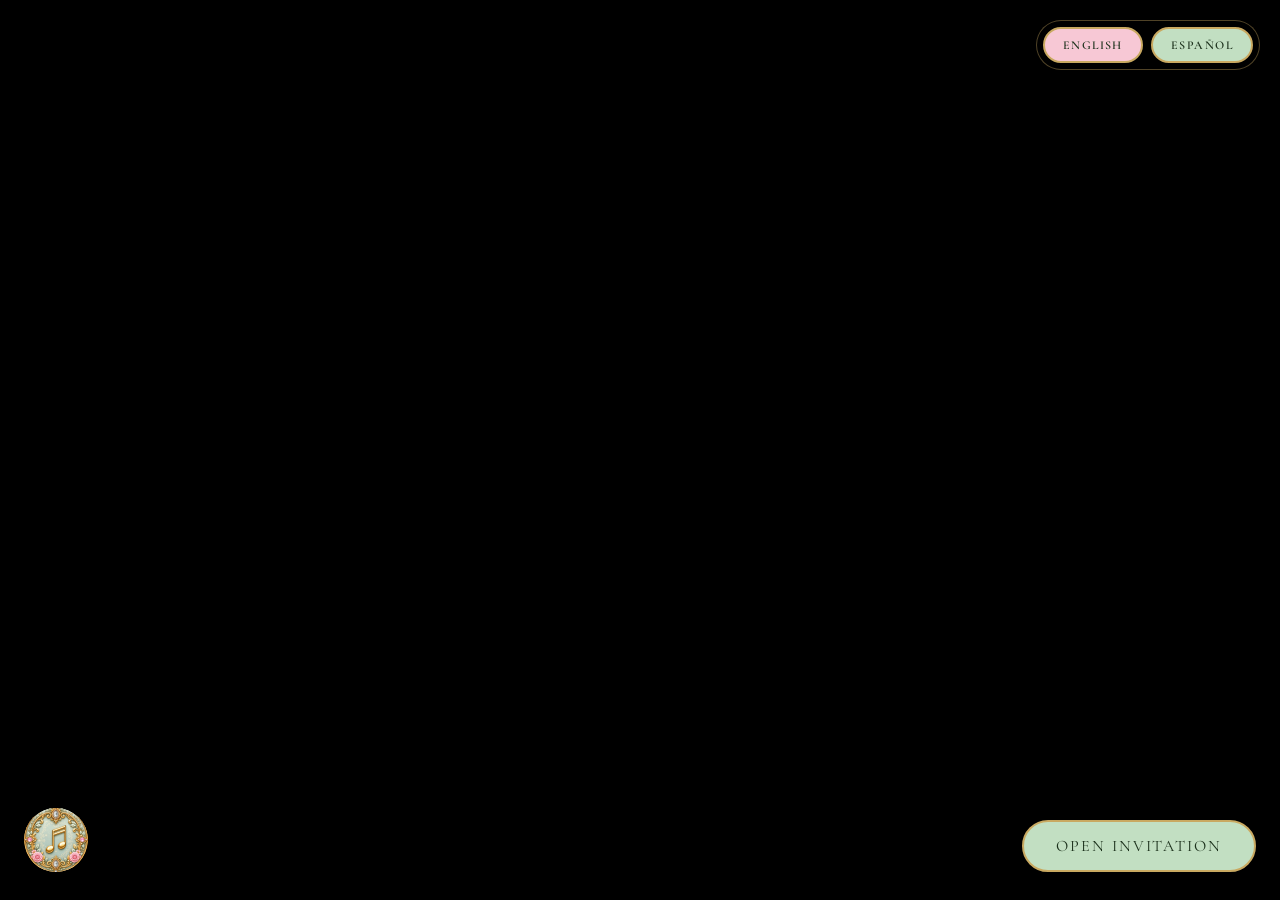
==== index.html @ 33b62f22 "light sage theme, pink accents, petal/confetti effects, image compression" ====
<!DOCTYPE html>
<html lang="en">
<head>
<meta charset="UTF-8">
<meta name="viewport" content="width=device-width, initial-scale=1, viewport-fit=cover">
  <title>Emily's Quinceañera</title>
  <meta name="description" content="Celebración de los XV años de Emily — sábado 14 de noviembre de 2026. Misa, recepción y vals. Confirma tu asistencia aquí.">
  <meta name="theme-color" content="#234323">
  <link rel="icon" type="image/svg+xml" href="assets/favicon.svg">
  <!-- Open Graph / redes sociales (WhatsApp, Messenger, Facebook, IG) -->
  <meta property="og:type" content="website">
  <meta property="og:title" content="Emily's Quinceañera — Nov 14, 2026">
  <meta property="og:description" content="Te invitamos a celebrar los XV años de Emily. Misa, recepción y vals — Terra Bella, CA. ¡Confirma tu asistencia!">
  <meta property="og:image" content="assets/quinceanera.webp">
  <meta name="twitter:card" content="summary_large_image">
<link href="assets/fonts/fonts.css" rel="stylesheet">
<style>
  :root{
    --forest-deep:#E5F0E5;
    --forest:#C2DFC2;
    --moss:#89C389;
    --sage:#C2DFC2;
    --ivory:#faf6ec;
    --ivory-dim:#efe8d6;
    --gold:#c9a961;
    --gold-soft:#e6d3a1;
    --gold-deep:#8f7434;
    --gold-text:#6b5525;
    --emerald-jewel:#3E843E;
    --ink:#1C311C;
    --shadow:0 20px 60px rgba(28,49,28,.12);
    --ease:cubic-bezier(.65,0,.35,1);
  }
  *{box-sizing:border-box;}
  html{scroll-behavior:smooth;}
  body{margin:0;font-family:'Cormorant Garamond',Georgia,serif;background:var(--ivory);color:var(--ink);-webkit-font-smoothing:antialiased;overflow-x:hidden;}
  body.locked{overflow:hidden;height:100vh;}
  img{max-width:100%;display:block;}
  h1,h2,h3{font-family:'Playfair Display',Georgia,serif;margin:0;font-weight:600;}
  p{margin:0;line-height:1.7;}
  .script{font-family:'Parisienne',cursive;}
  .eyebrow{font-family:'Cormorant Garamond',serif;letter-spacing:.28em;text-transform:uppercase;font-size:.78rem;font-weight:600;color:var(--gold-text);}
  a{color:inherit;}
  button{font-family:inherit;}

  .divider{display:flex;align-items:center;justify-content:center;gap:14px;margin:1.4rem auto;width:min(260px,60%);}
  .divider svg{width:38px;height:18px;}
  .divider .dot{width:5px;height:5px;border-radius:50%;background:var(--gold);flex-shrink:0;}
  .branch-gold{stroke:var(--gold);}
  .branch-flip{transform:scaleX(-1);}

  /* ============ VIDEO SCREEN ============ */
  #video-screen{position:fixed;inset:0;z-index:100;display:flex;align-items:center;justify-content:center;
    background:#000;overflow:hidden;transition:opacity .8s var(--ease), visibility .8s;}
  #video-screen.leaving{opacity:0;visibility:hidden;pointer-events:none;}
  #intro-video{position:absolute;inset:0;width:100%;height:100%;object-fit:cover;z-index:1;pointer-events:none;}
  .skip-btn{position:absolute;bottom:28px;right:24px;z-index:50;padding:14px 32px;border-radius:30px;
    border:2px solid var(--gold);background:var(--sage);color:var(--ink);
    font-family:'Cormorant Garamond',serif;font-size:1rem;letter-spacing:.12em;text-transform:uppercase;
    cursor:pointer;backdrop-filter:blur(8px);transition:background .25s,transform .2s;
    box-shadow:0 8px 24px rgba(0,0,0,.4);}
  .skip-btn:hover{background:var(--gold);color:var(--ink);transform:translateY(-2px);}
  .sound-btn{position:absolute;bottom:28px;left:24px;z-index:50;width:64px;height:64px;border-radius:50%;
    border:none;background:transparent;cursor:pointer;padding:0;
    box-shadow:0 6px 18px rgba(0,0,0,.35);transition:transform .2s;overflow:hidden;}
  .sound-btn:hover{transform:scale(1.08);}
  .sound-btn img{position:absolute;inset:0;width:100%;height:100%;object-fit:cover;display:block;}
  .sound-icon--on{display:none;}
  .sound-icon--off{display:block;}
  .sound-btn--unmuted .sound-icon--on{display:block;}
  .sound-btn--unmuted .sound-icon--off{display:none;}
  /* Language toggle: fixed overlay, always visible over video and main site */
  .video-lang-toggle{position:fixed;top:calc(20px + env(safe-area-inset-top));right:calc(20px + env(safe-area-inset-right));
    z-index:500;display:flex;gap:8px;padding:6px;border-radius:26px;background:rgba(0,0,0,.5);
    -webkit-backdrop-filter:blur(10px);backdrop-filter:blur(10px);box-shadow:0 6px 20px rgba(0,0,0,.45);
    border:1px solid rgba(201,169,97,.4);}
  .video-lang-toggle .lang-btn{padding:9px 18px;border-radius:20px;border:2px solid var(--gold);
    background:var(--sage);color:var(--ink);font-size:.75rem;font-weight:600;letter-spacing:.12em;
    cursor:pointer;transition:background .2s,color .2s;pointer-events:auto;}
  .video-lang-toggle .lang-btn:hover{background:var(--gold-deep);}
  .video-lang-toggle .lang-btn.active{background:#F7C8D5;color:var(--ink);border-color:var(--gold);}

  /* ============ MAIN SITE ============ */
  #main-site{display:none;}
  #main-site.show{display:block;animation:fadeInSite .9s var(--ease);}
  @keyframes fadeInSite{from{opacity:0;transform:translateY(12px);}to{opacity:1;transform:none;}}
  section{position:relative;padding:clamp(64px,10vw,110px) 20px;overflow:hidden;}
  .section-inner{max-width:760px;margin:0 auto;text-align:center;position:relative;z-index:2;}
  .dark{background:linear-gradient(180deg,var(--forest-deep),var(--forest));color:var(--ink);}
  .light{background:var(--ivory);color:var(--ink);}

  /* Custom background images (fondos) provided by the client.
     - "fondo de la sección completa de info y rsvp" -> shared .section--textured
       (details, gallery, rsvp all belong to the same visual family).
     - "fondo para apartado donde esta la carta" -> welcome (carta). */
   .section--textured{background:var(--forest-deep) url("assets/fondo-rosa-otras-secciones.jpg") center/cover no-repeat;color:var(--ink);}
   #rsvp{border-top:2px solid var(--gold);}
   #welcome{background:var(--forest-deep) url("assets/fondo-rosa-15-anios.webp") center/cover no-repeat;}
  #details .eyebrow{color:var(--gold-text);}

  /* Details header: scrim + reinforced text */
  .details-header{position:relative;margin-top:1.2rem;padding:1.2rem 1.5rem;display:inline-block;}
  .details-header::before{content:"";position:absolute;inset:0;border-radius:12px;
    background:radial-gradient(ellipse at 50% 50%,rgba(255,255,255,.6) 0%,rgba(255,255,255,.35) 50%,transparent 80%);
    z-index:0;pointer-events:none;}
  .details-header .eyebrow{color:var(--gold-text);font-weight:700;letter-spacing:.3em;position:relative;z-index:1;}
  .details-header h2{font-size:clamp(2rem,6vw,2.8rem);font-weight:700;margin-top:.4rem;position:relative;z-index:1;}
  .reveal{opacity:0;transform:translateY(26px);transition:opacity .9s var(--ease),transform .9s var(--ease);}
  .reveal.in-view{opacity:1;transform:none;}
  .parallax-layer{position:absolute;pointer-events:none;opacity:.12;will-change:transform;z-index:1;}

  /* Butterflies — silueta realista con aleteo rápido + deriva lenta (animaciones anidadas) */
  .butterfly{position:absolute;width:34px;height:26px;color:var(--gold-soft);opacity:.88;animation:flutter 7s ease-in-out infinite;z-index:2;pointer-events:none;}
  .butterfly svg{display:block;width:100%;height:100%;overflow:visible;transform-origin:50% 50%;
    animation:wingFlap 1s ease-in-out infinite;filter:drop-shadow(0 3px 5px rgba(0,0,0,.22));}
  @keyframes flutter{
    0%{transform:translate(0,0) rotate(0deg);}
    25%{transform:translate(15px,-11px) rotate(8deg);}
    50%{transform:translate(3px,-24px) rotate(-5deg);}
    75%{transform:translate(-12px,-8px) rotate(6deg);}
    100%{transform:translate(0,0) rotate(0deg);}
  }
  @keyframes wingFlap{
    0%,100%{transform:scaleX(1);}
    50%{transform:scaleX(.55);}
  }

  /* Ambient butterflies drifting across the whole page background */
  .bg-butterflies{position:fixed;inset:0;z-index:4;pointer-events:none;overflow:hidden;}
  .bg-butterfly{position:absolute;left:-60px;color:var(--gold-soft);opacity:.45;
    animation:bgButterfly linear infinite;}
  .bg-butterfly svg{display:block;width:100%;height:100%;overflow:visible;transform-origin:50% 50%;
    animation:wingFlap 1.15s ease-in-out infinite;filter:drop-shadow(0 2px 4px rgba(0,0,0,.2));}
  @keyframes bgButterfly{
    0%  {transform:translate(0,0) rotate(-4deg);}
    20% {transform:translate(26vw,-4vh) rotate(9deg);}
    40% {transform:translate(52vw,3vh) rotate(-7deg);}
    60% {transform:translate(76vw,-3vh) rotate(10deg);}
    80% {transform:translate(100vw,4vh) rotate(-6deg);}
    100%{transform:translate(126vw,0) rotate(-4deg);}
  }
  .bg-butterfly.b1{top:12%;width:30px;height:22px;animation-duration:26s;animation-delay:-2s;}
  .bg-butterfly.b2{top:38%;width:22px;height:16px;opacity:.35;animation-duration:34s;animation-delay:-12s;}
  .bg-butterfly.b3{top:64%;width:26px;height:19px;animation-duration:30s;animation-delay:-20s;}
  .bg-butterfly.b4{top:86%;width:20px;height:15px;opacity:.3;animation-duration:38s;animation-delay:-30s;}
  .bg-butterfly.b5{top:24%;width:17px;height:13px;opacity:.28;animation-duration:42s;animation-delay:-6s;}
  .bg-butterfly.b6{top:74%;width:24px;height:18px;animation-duration:33s;animation-delay:-16s;}

  /* Hero portrait: marco de foto de Emily */
  .hero-frame-wrap{position:relative;width:clamp(360px,98vw,480px);aspect-ratio:1024/1536;
    margin:clamp(90px,13vw,120px) auto 18px;transform:translateX(-16px);padding:5%;box-sizing:border-box;}
  .hero-portrait{position:relative;z-index:2;display:block;width:100%;height:100%;object-fit:contain;
    object-position:center center;filter:drop-shadow(0 14px 30px rgba(0,0,0,.35));}
  #welcome .name{font-size:clamp(2rem,7vw,3.4rem);color:var(--ink);margin-top:.2rem;
    text-shadow:0 0 24px rgba(201,169,97,.25);}
  #welcome .subtitle{color:var(--gold-text);margin-top:.3rem;}
  #welcome .msg{margin:1.6rem auto 0;max-width:520px;font-size:1.18rem;color:#3E5C48;}

  #welcome .welcome-content{position:relative;z-index:2;}
  .scroll-cue{margin:2.6rem auto 0;width:22px;height:34px;border:1.5px solid var(--gold);border-radius:12px;position:relative;}
  .scroll-cue::before{content:"";position:absolute;top:6px;left:50%;width:4px;height:8px;background:var(--gold);border-radius:2px;
    transform:translateX(-50%);animation:scrollDot 1.6s ease-in-out infinite;}
  @keyframes scrollDot{0%{opacity:1;top:6px;}70%{opacity:0;top:18px;}100%{opacity:0;top:6px;}}

  /* Countdown */
  #countdown{background:linear-gradient(180deg,var(--forest),var(--forest-deep));color:var(--ink);}
  .count-grid{display:flex;gap:clamp(10px,4vw,28px);justify-content:center;flex-wrap:wrap;margin-top:2rem;}
  .count-cell{min-width:78px;}
  .count-num{font-family:'Playfair Display',serif;font-size:clamp(2.1rem,7vw,3.2rem);color:#D96A8B;font-variant-numeric:tabular-nums;}
  .count-label{font-size:.78rem;letter-spacing:.2em;text-transform:uppercase;color:#D96A8B;margin-top:.3rem;}
  .count-done{font-size:1.4rem;color:#D96A8B;}
  /* Calendar buttons */
  .cal-btns{display:flex;gap:12px;justify-content:center;flex-wrap:wrap;margin-top:1.8rem;}
  .cal-btn{display:inline-flex;align-items:center;gap:8px;padding:11px 24px;border-radius:30px;
    border:1.5px solid var(--gold);background:transparent;color:var(--gold-text);
    font-size:.78rem;letter-spacing:.1em;text-transform:uppercase;font-weight:600;
    text-decoration:none;transition:background .25s,color .25s,transform .2s;}
  .cal-btn:hover{background:var(--gold);color:var(--ink);transform:translateY(-2px);}

  /* Details */
  .detail-card{background:rgba(255,255,255,.82);-webkit-backdrop-filter:blur(12px);backdrop-filter:blur(12px);
    border:1px solid rgba(201,169,97,.5);border-radius:12px;padding:clamp(28px,6vw,44px);
    margin-top:2rem;box-shadow:0 18px 44px rgba(28,49,28,.12), inset 0 1px 0 rgba(255,255,255,.6);}
  .detail-row{display:flex;align-items:flex-start;gap:16px;text-align:left;padding:14px 0;border-bottom:1px solid rgba(201,169,97,.25);}
  .detail-row:last-of-type{border-bottom:none;}
  .detail-row svg{width:26px;height:26px;flex-shrink:0;margin-top:2px;stroke:var(--gold);filter:drop-shadow(0 0 6px rgba(201,169,97,.5));}
  .detail-row .label{font-size:.75rem;letter-spacing:.18em;text-transform:uppercase;color:var(--gold-text);}
  .detail-row .value{font-size:1.2rem;margin-top:2px;color:var(--ink);}
  .detail-row .value span{color:var(--moss)!important;}
  .map-btn{display:inline-block;margin-top:22px;padding:13px 30px;border-radius:30px;
    background:linear-gradient(135deg,var(--gold),var(--gold-deep));color:var(--ink);
    text-decoration:none;font-size:.95rem;letter-spacing:.08em;text-transform:uppercase;font-weight:600;
    transition:transform .25s,box-shadow .25s;box-shadow:0 6px 20px rgba(201,169,97,.4);}
  .map-btn:hover{transform:translateY(-2px);box-shadow:0 10px 28px rgba(201,169,97,.6);}

  /* Gallery */
  .gallery-grid{display:grid;grid-template-columns:repeat(2,1fr);gap:clamp(12px,2.5vw,20px);margin-top:2.4rem;
    max-width:680px;margin-left:auto;margin-right:auto;grid-auto-flow:dense;}
  .frame{aspect-ratio:1;position:relative;overflow:hidden;
    border:3px solid transparent;
    background:
      linear-gradient(165deg,#f4edda,var(--ivory-dim)) padding-box,
      linear-gradient(160deg,var(--gold-soft),var(--gold) 45%,var(--gold-deep)) border-box;
    box-shadow:0 14px 28px rgba(6,18,12,.38), inset 0 0 14px rgba(201,169,97,.08);
    transition:opacity .7s var(--ease),transform .7s var(--ease),box-shadow .4s var(--ease);}
  .frame::before{content:"";position:absolute;inset:4px;border:1px solid rgba(201,169,97,.3);border-radius:inherit;pointer-events:none;z-index:2;}
  .frame::after{content:"";position:absolute;inset:0;background:linear-gradient(135deg,transparent 40%,rgba(201,169,97,.15) 50%,transparent 60%);
    opacity:0;transition:opacity .4s;pointer-events:none;z-index:1;}
  .frame:hover::after{opacity:1;}
  .frame svg{position:absolute;top:50%;left:50%;transform:translate(-50%,-50%);width:36%;height:36%;opacity:.55;stroke:var(--gold-deep);filter:drop-shadow(0 0 8px rgba(201,169,97,.35));}
  .frame img{width:100%;height:100%;object-fit:cover;transition:transform .8s var(--ease);}
  .frame.shape-circle{border-radius:50%;}
  .frame.shape-round{border-radius:16px;}

  /* Dress code */
  #dresscode .eyebrow{color:var(--emerald-jewel);}
  #dresscode h2{
    background-image:
      linear-gradient(110deg,transparent 28%,rgba(255,255,255,.85) 50%,transparent 72%),
      linear-gradient(180deg,var(--moss),var(--emerald-jewel) 60%,#275227);
    background-size:260% 100%,100% 100%;background-position:-120% 0,0 0;
    -webkit-background-clip:text;background-clip:text;-webkit-text-fill-color:transparent;color:transparent;
    animation:goldShimmer 7s linear infinite;filter:drop-shadow(0 2px 6px rgba(28,49,28,.2));
  }
  #dresscode p{color:var(--moss);}
  .palette{display:flex;justify-content:center;gap:16px;margin-top:1.8rem;flex-wrap:wrap;}
  .swatch{text-align:center;}
  .swatch .chip{width:44px;height:44px;border-radius:50%;margin:0 auto 6px;border:1px solid rgba(0,0,0,.08);box-shadow:0 3px 8px rgba(0,0,0,.12);}
  .swatch .name{font-size:.72rem;letter-spacing:.08em;text-transform:uppercase;color:var(--moss);}
  .dress-note{margin-top:1.6rem;font-size:1rem;color:var(--moss);max-width:460px;margin-left:auto;margin-right:auto;}

  /* RSVP */
  .rsvp-deadline{margin-top:1.2rem;font-weight:700;font-size:clamp(1.1rem,4vw,1.4rem);
    background-image:linear-gradient(110deg,var(--gold-text) 30%,#b99a4a 46%,var(--gold-text) 62%);
    background-size:250% 100%;-webkit-background-clip:text;background-clip:text;
    color:transparent;-webkit-text-fill-color:transparent;
    animation:goldShimmer 5s ease-in-out infinite;
    filter:drop-shadow(0 0 14px rgba(240,208,120,.5));letter-spacing:.05em;}

  /* Gallery header: alto contraste against textured bg */
  #gallery .eyebrow{color:var(--gold-text);font-weight:700;letter-spacing:.3em;}
  #gallery h2{font-size:clamp(2rem,6vw,2.8rem)!important;font-weight:700;margin-top:.5rem!important;}
  #rsvp .eyebrow{color:var(--gold-text);font-weight:700;letter-spacing:.3em;}
  #rsvp h2{font-size:clamp(2.8rem,9vw,4.2rem)!important;font-weight:700;margin-top:.6rem!important;
    background-image:
      linear-gradient(110deg,transparent 28%,rgba(255,255,255,.7) 50%,transparent 72%),
      linear-gradient(180deg,var(--gold-text),var(--gold) 40%,var(--gold-deep));
    background-size:260% 100%,100% 100%;background-position:-120% 0,0 0;
    -webkit-background-clip:text;background-clip:text;-webkit-text-fill-color:transparent;color:transparent;
    animation:goldShimmer 6s linear infinite;
    filter:drop-shadow(0 2px 8px rgba(28,49,28,.2));}
  form.rsvp-form{max-width:420px;margin:2.2rem auto 0;text-align:left;display:flex;flex-direction:column;gap:18px;}
  .field label{display:block;font-size:.78rem;letter-spacing:.14em;text-transform:uppercase;color:var(--gold-text);margin-bottom:6px;}
  .field input[type=text],.field textarea{width:100%;padding:12px 14px;border-radius:8px;border:1px solid rgba(230,211,161,.5);
    background:rgba(250,218,224,.55);color:var(--ink);font-family:'Cormorant Garamond',serif;font-size:1.05rem;transition:border-color .2s,box-shadow .2s;}
  .field input:focus,.field textarea:focus{outline:none;border-color:var(--gold);box-shadow:0 0 0 2px rgba(201,169,97,.28), 0 0 14px rgba(201,169,97,.2);}
  .field input::placeholder,.field textarea::placeholder{color:rgba(28,49,28,.45);}
  .field textarea{resize:vertical;min-height:72px;}
  .attend-toggle{display:flex;gap:10px;}
  .attend-toggle button{flex:1;padding:12px;border-radius:8px;border:1px solid rgba(28,49,28,.25);background:transparent;
    color:var(--ink);cursor:pointer;font-size:.95rem;letter-spacing:.04em;transition:background .2s,border-color .2s;}
  .attend-toggle button.active{background:var(--gold);color:var(--ink);border-color:var(--gold);font-weight:600;}
  .guest-stepper{display:flex;align-items:center;gap:16px;}
  .guest-stepper button{width:38px;height:38px;border-radius:50%;border:1px solid var(--gold);background:transparent;
    color:var(--gold-text);font-size:1.2rem;cursor:pointer;line-height:1;}
  .guest-stepper .count{font-family:'Playfair Display',serif;font-size:1.4rem;min-width:24px;text-align:center;}
  .submit-btn{margin-top:10px;padding:20px 32px;border-radius:30px;border:none;background:var(--gold);color:var(--ink);
    font-size:1.35rem;letter-spacing:.12em;text-transform:uppercase;font-weight:700;cursor:pointer;
    box-shadow:0 6px 24px rgba(201,169,97,.45);transition:background .25s,transform .2s;}
  .submit-btn:hover{background:var(--gold-soft);transform:translateY(-2px);}
  .submit-btn:active{transform:scale(.97);}
  .submit-btn:disabled{opacity:.6;cursor:default;}
  .form-msg{font-size:.9rem;min-height:1.2em;}
  .form-msg.error{color:#e6a2a2;}
  .confirmation{display:none;text-align:center;padding:26px 10px;}
  .confirmation.show{display:block;}
  .confirmation .check{width:56px;height:56px;margin:0 auto 14px;border-radius:50%;border:1px solid var(--gold);display:flex;align-items:center;justify-content:center;}
  .confirmation .check svg{width:26px;height:26px;stroke:var(--gold-text);}

  /* Footer */
  footer{position:relative;overflow:hidden;background:var(--forest-deep) url("assets/fondo-rosa-otras-secciones.jpg") center/cover no-repeat;color:var(--moss);text-align:center;padding:46px 20px 34px;}
  footer .sign{color:var(--gold-text);font-size:1.8rem;margin-bottom:8px;}
  footer > :not(.footer-sky){position:relative;z-index:1;}
  .host-link{display:inline-block;margin-top:26px;font-size:.75rem;letter-spacing:.12em;text-transform:uppercase;
    color:rgba(28,49,28,.55);text-decoration:underline;cursor:pointer;background:none;border:none;font-family:inherit;}

  /* Estrellas forma de estrella + estrellas fugaces en el cielo del footer */
  .footer-sky{position:absolute;inset:0;z-index:0;pointer-events:none;overflow:hidden;}
  .footer-star{position:absolute;width:9px;height:9px;color:var(--cream);opacity:0;
    animation:starTwinkle ease-in-out infinite;filter:drop-shadow(0 0 5px rgba(255,255,255,.55));}
  .footer-star svg{display:block;width:100%;height:100%;}
  .footer-star.s1{top:14%;left:12%;animation-duration:3.2s;animation-delay:.4s;}
  .footer-star.s2{top:22%;right:18%;width:6px;height:6px;animation-duration:2.6s;animation-delay:1.2s;}
  .footer-star.s3{top:58%;left:22%;width:5px;height:5px;animation-duration:3.6s;animation-delay:.8s;}
  .footer-star.s4{top:66%;right:14%;width:8px;height:8px;animation-duration:2.9s;animation-delay:2s;}
  .footer-star.s5{top:8%;left:44%;width:7px;height:7px;animation-duration:3s;animation-delay:1.7s;}
  .footer-star.s6{top:48%;left:8%;width:10px;height:10px;animation-duration:3.4s;animation-delay:2.6s;}
  .footer-star.s7{top:34%;right:34%;width:6px;height:6px;animation-duration:2.7s;animation-delay:.3s;}
  .footer-shooting{position:absolute;width:130px;height:2px;border-radius:2px;opacity:0;
    background:linear-gradient(90deg,rgba(255,255,255,0),var(--cream));
    transform:rotate(-32deg);transform-origin:left center;}
  .footer-shooting::before{content:"";position:absolute;left:0;top:50%;width:5px;height:5px;margin-top:-2.5px;border-radius:50%;
    background:var(--cream);box-shadow:0 0 10px 3px rgba(255,255,255,.55);}
  .footer-shooting.sh1{top:6%;right:10%;animation:shootingFall 6.5s linear 2s infinite;}
  .footer-shooting.sh2{top:26%;right:30%;width:100px;animation:shootingFall 8s linear 5.5s infinite;}
  .footer-shooting.sh3{top:50%;right:20%;width:150px;animation:shootingFall 7.5s linear 9s infinite;}
  @keyframes shootingFall{
    0%{opacity:0;transform:translate(0,0) rotate(-32deg);}
    8%{opacity:1;}
    20%{opacity:1;}
    36%{opacity:0;transform:translate(-72vw,48vh) rotate(-32deg);}
    100%{opacity:0;transform:translate(-72vw,48vh) rotate(-32deg);}
  }

  .music-toggle{position:fixed;bottom:22px;right:22px;z-index:60;width:64px;height:64px;border-radius:50%;
    border:none;background:transparent;padding:0;overflow:hidden;cursor:pointer;
    box-shadow:0 8px 20px rgba(0,0,0,.35);transition:transform .2s;outline:none;}
  .music-toggle:focus,.music-toggle:focus-visible{outline:none;}
  .music-toggle:hover{transform:scale(1.06);}
  .music-toggle img{position:absolute;inset:0;width:100%;height:100%;object-fit:cover;display:block;}
  .music-toggle::after{content:"";position:absolute;inset:-5px;border-radius:50%;border:2px solid var(--gold);
    opacity:0;pointer-events:none;}
  .music-toggle.playing::after{animation:musicPulse 2s ease-in-out infinite;}
  @keyframes musicPulse{0%,100%{opacity:.25;transform:scale(1);}50%{opacity:1;transform:scale(1.1);}}

  /* Host view modal */
  #host-modal{position:fixed;inset:0;z-index:200;background:rgba(28,49,28,.55);display:none;align-items:center;justify-content:center;padding:20px;}
  #host-modal.show{display:flex;}
  .host-box{background:var(--ivory);color:var(--ink);border-radius:12px;max-width:480px;width:100%;max-height:80vh;overflow-y:auto;padding:28px;position:relative;}
  .host-box h3{font-size:1.4rem;margin-bottom:4px;}
  .host-close{position:absolute;top:14px;right:16px;background:none;border:none;font-size:1.3rem;cursor:pointer;color:var(--moss);}
  .host-pass{display:flex;gap:8px;margin-top:16px;}
  .host-pass input{flex:1;padding:10px 12px;border-radius:6px;border:1px solid #d8cfa9;font-family:inherit;font-size:1rem;}
  .host-pass button{padding:10px 16px;border-radius:6px;border:none;background:var(--emerald-jewel);color:var(--ivory);cursor:pointer;}
  .guest-row{display:flex;justify-content:space-between;gap:10px;padding:10px 0;border-bottom:1px solid #e7e0c8;font-size:.98rem;}
  .guest-row .who{font-weight:600;}
  .guest-row .status{font-size:.78rem;text-transform:uppercase;letter-spacing:.06em;}
  .status.yes{color:#3d7a4f;}
  .status.no{color:#b06a5c;}
  .host-total{margin-top:16px;padding-top:14px;border-top:2px solid var(--forest);font-size:1.05rem;font-weight:600;}

  /* ============ ORNAMENT JEWEL REFINEMENTS ============ */
  p{text-wrap:pretty;}
  h1,h2,h3{text-wrap:balance;}

  .grain{position:fixed;inset:0;z-index:80;pointer-events:none;opacity:.6;mix-blend-mode:soft-light;
    background-image:url("data:image/svg+xml;utf8,%3Csvg xmlns='http://www.w3.org/2000/svg' width='180' height='180'%3E%3Cfilter id='n'%3E%3CfeTurbulence type='fractalNoise' baseFrequency='0.8' numOctaves='2' stitchTiles='stitch'/%3E%3CfeColorMatrix type='saturate' values='0'/%3E%3CfeComponentTransfer%3E%3CfeFuncA type='table' tableValues='0 0.5'/%3E%3C/feComponentTransfer%3E%3C/filter%3E%3Crect width='180' height='180' filter='url(%23n)'/%3E%3C/svg%3E");}

  .orn-corner{position:absolute;width:22px;height:22px;color:var(--gold-deep);z-index:5;pointer-events:none;opacity:.9;}
  .orn-corner svg{width:100%;height:100%;display:block;}
  .orn-corner.tl{top:-12px;left:-12px;}
  .orn-corner.tr{top:-12px;right:-12px;transform:scaleX(-1);}
  .orn-corner.bl{bottom:-12px;left:-12px;transform:scaleY(-1);}
  .orn-corner.br{bottom:-12px;right:-12px;transform:scale(-1);}
  #rsvp .orn-corner{color:var(--gold);}

  /* Engraved detail card */
  .detail-card{position:relative;}
  .detail-card::before{content:"";position:absolute;inset:7px;border:1px solid rgba(201,169,97,.3);border-radius:8px;pointer-events:none;}
  .detail-row{transition:opacity .6s var(--ease),transform .6s var(--ease);opacity:0;transform:translateY(10px);}
  .reveal.in-view .detail-row{opacity:1;transform:none;}
  .reveal.in-view .detail-row:nth-child(2){transition-delay:.08s;}
  .reveal.in-view .detail-row:nth-child(3){transition-delay:.16s;}
  .reveal.in-view .detail-row:nth-child(4){transition-delay:.24s;}
  .reveal.in-view .detail-row:nth-child(5){transition-delay:.32s;}

  /* Countdown jewel settings */
  .count-cell{min-width:86px;padding:18px 12px 14px;border-radius:12px;position:relative;
    border:1px solid transparent;
    background:
      linear-gradient(165deg, rgba(255,255,255,.95), rgba(255,255,255,.85)) padding-box,
      linear-gradient(160deg, rgba(232,213,163,.9), var(--gold) 45%, var(--gold-deep)) border-box;
    box-shadow:0 14px 28px rgba(28,49,28,.14), inset 0 0 16px rgba(201,169,97,.12), inset 0 1px 0 rgba(255,255,255,.6);}
  .count-cell::before,.count-cell::after{content:"";position:absolute;left:50%;transform:translateX(-50%);width:11px;height:11px;border-radius:50%;box-shadow:0 0 0 2px rgba(255,255,255,.9),0 0 12px rgba(201,169,97,.65);}
  .count-cell::before{top:-6px;background:radial-gradient(circle at 32% 30%,var(--gold-soft),var(--gold) 55%,var(--gold-deep));}
  .count-cell::after{bottom:-6px;background:radial-gradient(circle at 32% 30%,#6FBE6F,var(--emerald-jewel) 65%,#275227);box-shadow:0 0 0 2px rgba(255,255,255,.9),0 0 12px rgba(74,140,74,.55);}
  .count-num{text-shadow:0 0 14px rgba(217,106,139,.45), 0 2px 8px rgba(0,0,0,.45);}
  @keyframes numTick{0%{opacity:.25;transform:translateY(5px) scale(.95);}100%{opacity:1;transform:none;}}
  .count-num.tick{animation:numTick .45s var(--ease);}

  /* Hero rings */
  @keyframes spinSlow{to{transform:rotate(360deg);}}

  /* Respiro de brillo sobre el número del contador (convive con el "tick" de cambio) */
  .count-num{animation:countBreath 3s ease-in-out infinite;}
  @keyframes countBreath{0%,100%{text-shadow:0 0 6px rgba(201,169,97,.25);}50%{text-shadow:0 0 18px rgba(201,169,97,.6);}}
  /* Iconos de fecha/hora/lugar se mecen suavemente */
  #details .detail-row svg{animation:iconBob 3.4s ease-in-out infinite;}
  @keyframes iconBob{0%,100%{transform:translateY(0);}50%{transform:translateY(-5px);}}
  /* Respetar la preferencia de movimiento reducido */
  @media (prefers-reduced-motion:reduce){
    #welcome .name,.invite-title,.count-num,#details .detail-row svg,.music-toggle.playing{animation:none;}
    .count-num{text-shadow:0 0 12px rgba(201,169,97,.4);}
  }

  /* Gallery stagger + hover */
  .frame{opacity:0;transform:translateY(16px);transition:opacity .7s var(--ease),transform .7s var(--ease),box-shadow .4s var(--ease);}
  .reveal.in-view .frame{opacity:1;transform:none;}
  .reveal.in-view .frame:hover{transform:scale(1.03) rotate(.5deg);
    box-shadow:0 18px 34px rgba(6,18,12,.45), 0 0 24px rgba(201,169,97,.4), inset 0 0 16px rgba(201,169,97,.12);}
  .reveal.in-view .frame:nth-child(2){transition-delay:.07s;}
  .reveal.in-view .frame:nth-child(3){transition-delay:.14s;}
  .reveal.in-view .frame:nth-child(4){transition-delay:.21s;}
  .reveal.in-view .frame:nth-child(5){transition-delay:.28s;}
  .reveal.in-view .frame:nth-child(6){transition-delay:.35s;}
  .reveal.in-view .frame:nth-child(7){transition-delay:.42s;}
  .reveal.in-view .frame:nth-child(8){transition-delay:.49s;}
  .reveal.in-view .frame:nth-child(9){transition-delay:.56s;}
  .reveal.in-view .frame:nth-child(10){transition-delay:.63s;}
  .reveal.in-view .frame:nth-child(n+11){transition-delay:.7s;}
  .frame img{transition:transform .8s var(--ease);}
  .frame:hover img{transform:scale(1.08);}

  /* RSVP form card */
  form.rsvp-form{position:relative;background:rgba(247,200,213,.6);-webkit-backdrop-filter:blur(8px);backdrop-filter:blur(8px);
    border:1px solid rgba(201,169,97,.45);border-radius:16px;padding:clamp(22px,6vw,36px);
    box-shadow:0 18px 44px rgba(28,49,28,.12), inset 0 1px 0 rgba(255,255,255,.6);}
  form.rsvp-form::before{content:"";position:absolute;inset:7px;border:1px solid rgba(201,169,97,.2);border-radius:11px;pointer-events:none;}

  /* Invite title gold gradient + shimmer */
  .invite-title{background-image:
      linear-gradient(110deg,transparent 28%,rgba(255,255,255,.9) 50%,transparent 72%),
      linear-gradient(180deg,#fffdf5,var(--gold-soft) 60%,var(--gold));
    background-size:260% 100%,100% 100%;background-position:-120% 0,0 0;
    -webkit-background-clip:text;background-clip:text;-webkit-text-fill-color:transparent;color:transparent;
    animation:goldShimmer 6s linear infinite;
    filter:drop-shadow(0 2px 8px rgba(0,0,0,.3));}
  @keyframes goldShimmer{0%{background-position:250% 0;}100%{background-position:-250% 0;}}

  /* Shimmer suave sobre el nombre script de bienvenida */
  #welcome .name{background-image:linear-gradient(110deg,var(--gold-text) 30%,#b99a4a 46%,var(--gold-text) 62%);
    background-size:250% 100%;-webkit-background-clip:text;background-clip:text;
    color:transparent;-webkit-text-fill-color:transparent;animation:goldShimmer 4s ease-in-out infinite;
    filter:drop-shadow(0 0 18px rgba(240,208,120,.4));}

  /* Gold shimmer effect for section headings */
  .heading-shimmer{
    background-image:
      linear-gradient(110deg,transparent 28%,rgba(255,255,255,.85) 50%,transparent 72%),
      linear-gradient(180deg,var(--gold-text),var(--gold) 60%,var(--gold-deep));
    background-size:260% 100%,100% 100%;background-position:-120% 0,0 0;
    -webkit-background-clip:text;background-clip:text;-webkit-text-fill-color:transparent;color:transparent;
    animation:goldShimmer 7s linear infinite;
    filter:drop-shadow(0 2px 6px rgba(28,49,28,.2));
  }
  #details h2.heading-shimmer,#timeline h2.heading-shimmer,#gallery h2.heading-shimmer,
  #dresscode h2.heading-shimmer,#rsvp h2.heading-shimmer{font-weight:700;}

  /* Mini flourish under section headings */
  #details h2::after,#timeline h2::after,#gallery h2::after,#dresscode h2::after,#rsvp h2::after{content:"";display:block;width:66px;height:1px;
    margin:18px auto 0;background:linear-gradient(90deg,transparent,var(--gold),transparent);}

  /* Diamond divider */
  .divider .dot{width:6px;height:6px;border-radius:1px;transform:rotate(45deg);box-shadow:0 0 10px rgba(201,169,97,.6);}

  /* Footer monogram */
  .foot-monogram{position:relative;width:48px;height:48px;margin:0 auto 16px;}
  .foot-monogram svg{position:absolute;inset:0;color:var(--gold);width:100%;height:100%;}
  .foot-monogram span{position:absolute;inset:0;display:flex;align-items:center;justify-content:center;
    font-family:'Parisienne',cursive;font-size:1.55rem;color:var(--gold-text);}

  /* Timeline */
   #timeline{background:
     radial-gradient(circle at 50% 0%, rgba(201,169,97,.08), transparent 45%),
     linear-gradient(180deg,var(--forest),var(--forest-deep));}
  /* =====================================================================
     Photo Block — reusable component (cronograma, galería, detalles, etc.)
     IMPORTANT: the media <img> MUST be a PNG with a TRANSPARENT background
     so the subject "floats" over the emerald section. Never use JPG or an
     image with a white/colored backing rectangle.
     Structure:
       .photo-block
         .photo-block__media > img        (PNG transparent, no frame/card)
         .photo-block__body
           .photo-block__time  "4:00 PM"  (large bold)
           .photo-block__title (uppercase)
           .photo-block__subtitle (venue)
           a.photo-block__link "VER UBICACIÓN"
     Layout: always TWO columns (image left, text right) at every width.
     The image lives in a fixed-height square that scales with clamp():
       90px (mobile) → ~130px (tablet) → 180px+ (desktop), and the <img>
       uses object-fit:contain so it is never cropped or deformed. The gold
       vertical line + dot live in .photo-block__body, anchored to the text
       column, so they stay aligned no matter the image size.
     ===================================================================== */
  .photo-stack{max-width:840px;margin:2.6rem auto 0;}
  .photo-block{position:relative;display:flex;align-items:center;gap:clamp(12px,4vw,56px);
    padding:clamp(18px,4vw,34px) 0;}
  .photo-block:not(:last-child)::after{content:"";position:absolute;left:50%;bottom:0;width:1px;height:40px;
    transform:translateX(-50%);background:linear-gradient(180deg,var(--gold),transparent);}
  .photo-block__media{flex:0 0 auto;width:clamp(96px,18vw,190px);height:clamp(96px,18vw,190px);min-width:0;border-radius:50%;
    display:flex;align-items:center;justify-content:center;
    background:radial-gradient(circle at 50% 42%, rgba(201,169,97,.18), rgba(201,169,97,.06) 46%, rgba(25,48,25,0) 74%);}
  .photo-block__media img{width:80%;height:80%;object-fit:contain;display:block;
    filter:drop-shadow(0 10px 18px rgba(6,18,12,.5));}
  .photo-block__body{flex:1;min-width:0;position:relative;padding-left:clamp(18px,4vw,34px);}
  .photo-block__body::before{content:"";position:absolute;left:0;top:6px;bottom:6px;width:2px;
    background:linear-gradient(180deg,transparent,var(--gold-soft) 12%,var(--gold) 50%,var(--gold-soft) 88%,transparent);}
  .photo-block__body::after{content:"";position:absolute;left:0;top:clamp(2rem,6.6vw,3.5rem);width:11px;height:11px;border-radius:50%;
    transform:translateX(-50%);
    background:radial-gradient(circle at 32% 30%,var(--gold-soft),var(--gold) 55%,var(--gold-deep));
    box-shadow:0 0 0 3px rgba(201,169,97,.18),0 0 14px rgba(201,169,97,.6);}
  .photo-block__time{font-family:'Playfair Display',serif;font-weight:700;line-height:1.1;
    font-size:clamp(1.35rem,6vw,2.7rem);color:var(--gold-text);}
  .photo-block__title{margin-top:.5rem;font-size:clamp(.68rem,2.6vw,.92rem);font-weight:600;
    letter-spacing:clamp(.12em,1vw,.3em);text-transform:uppercase;color:var(--ink);}
  .photo-block__subtitle{margin-top:.45rem;font-size:clamp(.88rem,2.8vw,1.05rem);color:var(--moss);opacity:.9;}
  .photo-block__link{display:inline-block;margin-top:.85rem;font-size:.72rem;font-weight:700;
    letter-spacing:.22em;text-transform:uppercase;color:var(--gold-text);
    text-decoration:underline;text-underline-offset:5px;text-decoration-thickness:1px;}
  .photo-block__link:hover{color:var(--emerald-jewel);}

  .photo-block{opacity:0;transform:translateY(30px) scale(.95);filter:blur(6px);transition:opacity 1s var(--ease),transform 1s var(--ease),filter 1s var(--ease);}
  .photo-block.in-view{opacity:1;transform:none;filter:blur(0);}

  /* Narrow screens: keep the two-column layout, just tighten spacing/type */
  @media (max-width:400px){
    .photo-block{gap:12px;padding:14px 0;}
    .photo-block__media{width:92px;height:92px;}
    .photo-block__body{padding-left:16px;}
    .photo-block__time{font-size:1.3rem;}
    .photo-block__title{letter-spacing:.1em;}
    .photo-block__subtitle{font-size:.85rem;}
    .photo-block__link{font-size:.62rem;}
  }

  /* ============ PARTÍCULAS: luciérnagas + estrellas (tarjeta de bienvenida) ============
     Generadas por JS con posiciones/dur. aleatorias. Solo transform/opacity (sin reflow).
     Capas en la tarjeta: fondo -> silueta -> particulas (z-index:1) -> texto (z-index:2). */
  .welcome-particles{position:absolute;inset:0;z-index:1;overflow:hidden;pointer-events:none;}
  /* Overlay fijo: luciÃ©rnagas y estrellas que acompañan toda la pÃ¡gina (todas las secciones),
     siempre por debajo del sobre de entrada, la música y los modales, y sin bloquear clics. */
  .global-particles{position:fixed;inset:0;z-index:55;overflow:hidden;pointer-events:none;}
  .welcome-particles .firefly,.global-particles .firefly{position:absolute;border-radius:50%;
    background:radial-gradient(circle at 35% 30%, #fdf6e3, var(--gold-soft) 45%, var(--gold) 100%);
    box-shadow:0 0 8px 2px rgba(232,213,163,.55);opacity:0;will-change:transform,opacity;}
  .welcome-particles .star,.global-particles .star{position:absolute;border-radius:50%;background:var(--cream);
    opacity:0;will-change:transform,opacity;}
  @keyframes fireflyPulse{0%,100%{opacity:0;}40%{opacity:1;}70%{opacity:.35;}}
  @keyframes starTwinkle{0%,100%{opacity:0;transform:scale(.6);}50%{opacity:1;transform:scale(1.15);}}
  @keyframes fireflyDriftA{0%{transform:translate(0,0);}20%{transform:translate(14px,-18px);}40%{transform:translate(-10px,-34px);}
    60%{transform:translate(18px,-46px);}80%{transform:translate(6px,-18px);}100%{transform:translate(-14px,4px);}}
  @keyframes fireflyDriftB{0%{transform:translate(0,0);}25%{transform:translate(-16px,20px);}50%{transform:translate(8px,38px);}
    75%{transform:translate(-12px,12px);}100%{transform:translate(10px,-14px);}}
  @keyframes fireflyDriftC{0%{transform:translate(0,0);}30%{transform:translate(20px,10px);}55%{transform:translate(4px,-24px);}
    80%{transform:translate(-16px,-6px);}100%{transform:translate(2px,18px);}}

  /* ============ Pétalos dorados cayendo (lluvia suave en todo el fondo) ============ */
  .petal-rain{position:fixed;inset:0;z-index:2;overflow:hidden;pointer-events:none;}
  .petal{position:absolute;top:-6%;border-radius:50% 0 50% 50%;
    background:linear-gradient(135deg,#F8EBC4 0%,#E5C36A 55%,#C9A94E 100%);
    box-shadow:0 0 6px rgba(201,169,97,.45);opacity:0;will-change:transform,opacity;
    animation:petalFall linear infinite;}
  @keyframes petalFall{
    0%{transform:translate3d(0,-10vh,0) rotate(0deg);opacity:0;}
    8%{opacity:var(--pmax,.85);}
    45%{transform:translate3d(var(--sway,40px),45vh,0) rotate(180deg);}
    55%{transform:translate3d(calc(var(--sway,40px) * -1),55vh,0) rotate(220deg);}
    92%{opacity:var(--pmax,.85);}
    100%{transform:translate3d(0,112vh,0) rotate(360deg);opacity:0;}
  }

  /* ============ Confeti (ráfaga al terminar el video intro) ============ */
  .confetti-burst{position:fixed;inset:0;z-index:80;pointer-events:none;overflow:hidden;}
  .confetti{position:absolute;top:-5%;border-radius:2px;opacity:0;will-change:transform,opacity;
    animation:confettiFall linear forwards;}
  @keyframes confettiFall{
    0%{transform:translate3d(0,-12vh,0) rotate(0deg);opacity:0;}
    6%{opacity:1;}
    100%{transform:translate3d(var(--cx,0),110vh,0) rotate(var(--cr,540deg));opacity:0;}
  }

  /* ============ "Date, Time & Place": imagen quinceañera + halo + bokeh ============
     Halo radial dorado detrás de la imagen (z-index:0), imagen con fade en su base,
     bokeh alrededor (z-index:1, denso cerca de la figura). Todo pointer-events:none. */
  .quince-scene{position:relative;width:min(360px,88vw);height:clamp(280px,46vw,380px);margin:0 auto clamp(14px,3vw,22px);}
  .quince-halo{position:absolute;top:50%;left:50%;width:135%;height:135%;transform:translate(-50%,-50%);
    background:radial-gradient(circle, rgba(232,213,163,.35) 0%, rgba(232,213,163,.12) 34%, rgba(18,52,38,0) 68%);
    filter:blur(6px);pointer-events:none;z-index:0;opacity:0;}
  .quince-img{position:absolute;left:50%;top:50%;transform:translate(-50%,-50%);width:88%;height:auto;max-height:96%;
    object-fit:contain;z-index:1;pointer-events:none;
    -webkit-mask-image:linear-gradient(to bottom, black 72%, transparent 100%);
    mask-image:linear-gradient(to bottom, black 72%, transparent 100%);}
  .quince-bokeh{position:absolute;inset:-8%;z-index:1;pointer-events:none;}
  .quince-bokeh .bokeh{position:absolute;border-radius:50%;opacity:0;will-change:transform,opacity;
    background:radial-gradient(circle at 32% 30%, rgba(250,244,224,.95), rgba(232,213,163,.4) 55%, rgba(232,213,163,0) 100%);}
  .quince-bokeh .bokeh.big{filter:blur(2px);}
  @keyframes bokehFloat{from{transform:translateY(8px);}to{transform:translateY(-10px);}}
  @keyframes bokehGlow{0%,100%{opacity:.12;}50%{opacity:.7;}}
  .quince-sparkles{position:absolute;inset:0;z-index:3;pointer-events:none;}
  .quince-sparkles i{position:absolute;width:10px;height:10px;background:#F5E3A0;
    clip-path:polygon(50% 0%,61% 39%,100% 50%,61% 61%,50% 100%,39% 61%,0% 50%,39% 39%);
    animation:sparkle 2.4s ease-in-out infinite;opacity:0;filter:drop-shadow(0 0 4px rgba(240,208,120,.8));}
  .quince-sparkles i:nth-child(3n+2){width:7px;height:7px;background:#F8EBC4;animation-duration:3s;animation-delay:.8s;}
  .quince-sparkles i:nth-child(3n){width:13px;height:13px;background:#EFD28A;animation-duration:2s;animation-delay:1.4s;}
  @keyframes sparkle{0%,100%{opacity:0;transform:scale(.4) rotate(0deg);}50%{opacity:1;transform:scale(1) rotate(45deg);}}
  #details .reveal.in-view .quince-img{animation:quinceIn 1s var(--ease) both;}
  #details .reveal.in-view .quince-halo{animation:quinceHaloIn 1.2s var(--ease) .2s both;}
  @keyframes quinceIn{from{opacity:0;transform:translate(-50%,-50%) scale(.9);filter:blur(4px);}to{opacity:1;transform:translate(-50%,-50%) scale(1);filter:blur(0);}}
  @keyframes quinceHaloIn{from{opacity:0;transform:translate(-50%,-50%) scale(.85);}to{opacity:1;transform:translate(-50%,-50%) scale(1);}}

  @media (prefers-reduced-motion: reduce){
    *{animation-duration:.001s !important;animation-iteration-count:1 !important;transition-duration:.001s !important;}
    .butterfly,.bg-butterflies,.welcome-particles,.global-particles,.petal-rain,.quince-bokeh,.quince-sparkles,.footer-sky{display:none;}
  }

  /* Google Maps embed with golden frame */
  .map-embed-wrap{position:relative;max-width:520px;margin:2rem auto 0;border-radius:14px;overflow:hidden;
    border:3px solid transparent;
    background:
      linear-gradient(165deg,rgba(255,255,255,.94)) padding-box,
      linear-gradient(160deg,var(--gold-soft),var(--gold) 45%,var(--gold-deep)) border-box;
    box-shadow:0 18px 44px rgba(28,49,28,.14), 0 0 24px rgba(201,169,97,.15);}
  .map-embed-wrap::before{content:"";position:absolute;inset:5px;border:1px solid rgba(201,169,97,.25);
    border-radius:10px;pointer-events:none;z-index:1;}
  .map-embed-wrap iframe{display:block;width:100%;height:280px;border:0;}
  .map-embed-link{position:absolute;inset:0;z-index:3;display:block;cursor:pointer;}
  .map-open-badge{position:absolute;left:50%;bottom:14px;transform:translateX(-50%);z-index:2;
    padding:9px 20px;border-radius:24px;font-family:'Cormorant Garamond',serif;
    font-size:.82rem;font-weight:700;letter-spacing:.1em;text-transform:uppercase;
    color:var(--ink);background:var(--gold);box-shadow:0 6px 18px rgba(0,0,0,.35);
    pointer-events:none;white-space:nowrap;}

  /* Gallery mobile responsive */
  @media(max-width:500px){
    .gallery-grid{grid-template-columns:repeat(2,1fr);}
  }
</style>

</head>
<body class="locked">

<div id="global-particles" class="global-particles" aria-hidden="true"></div>
<div class="petal-rain" id="petal-rain" aria-hidden="true"></div>
<svg style="position:absolute;width:0;height:0" aria-hidden="true">
  <symbol id="leaf-branch" viewBox="0 0 100 40">
    <path d="M2 34 Q35 30 60 14 Q78 4 98 4" fill="none" stroke-width="1.4"/>
    <ellipse cx="20" cy="27" rx="7" ry="3.4" transform="rotate(-28 20 27)" fill="currentColor" stroke="none" opacity=".9"/>
    <ellipse cx="38" cy="20" rx="7" ry="3.4" transform="rotate(-30 38 20)" fill="currentColor" stroke="none" opacity=".9"/>
    <ellipse cx="56" cy="13" rx="6.5" ry="3.2" transform="rotate(-28 56 13)" fill="currentColor" stroke="none" opacity=".9"/>
    <ellipse cx="74" cy="8" rx="6" ry="3" transform="rotate(-24 74 8)" fill="currentColor" stroke="none" opacity=".9"/>
  </symbol>
  <symbol id="flower-mark" viewBox="0 0 60 60">
    <g fill="none" stroke="currentColor" stroke-width="1.3">
      <circle cx="30" cy="30" r="5"/><ellipse cx="30" cy="16" rx="6" ry="10"/><ellipse cx="30" cy="44" rx="6" ry="10"/>
      <ellipse cx="16" cy="30" rx="10" ry="6"/><ellipse cx="44" cy="30" rx="10" ry="6"/>
    </g>
  </symbol>
  <symbol id="gem-top" viewBox="0 0 24 30"><path d="M12 1 L22 11 L12 29 L2 11 Z" fill="currentColor"/></symbol>
  <symbol id="butterfly" viewBox="0 0 48 36">
    <defs>
      <linearGradient id="wUp" x1="0" y1="0" x2="1" y2="1">
        <stop offset="0" stop-color="#f8e3ae"/>
        <stop offset=".55" stop-color="#e8b64c"/>
        <stop offset="1" stop-color="#a97e2b"/>
      </linearGradient>
      <linearGradient id="wLow" x1="0" y1="0" x2="1" y2="1">
        <stop offset="0" stop-color="#dfae4d"/>
        <stop offset="1" stop-color="#8a6622"/>
      </linearGradient>
      <radialGradient id="wSpot" cx=".5" cy=".5" r=".5">
        <stop offset="0" stop-color="#fff6df"/>
        <stop offset=".6" stop-color="#f3d489"/>
        <stop offset="1" stop-color="#c0872f"/>
      </radialGradient>
    </defs>
    <g fill="none" stroke="currentColor" stroke-width="1" opacity=".9">
      <path d="M24 5 C22 2.5 18 1.5 16.5 2.5"/>
      <path d="M24 5 C26 2.5 30 1.5 31.5 2.5"/>
      <circle cx="16.5" cy="2.6" r="1.2" fill="currentColor" stroke="none"/>
      <circle cx="31.5" cy="2.6" r="1.2" fill="currentColor" stroke="none"/>
    </g>
    <path d="M24 9 C20 1 9 0 4.5 5.5 C1 10 6.5 17 24 12 Z" fill="url(#wUp)"/>
    <path d="M24 9 C28 1 39 0 43.5 5.5 C47 10 41.5 17 24 12 Z" fill="url(#wUp)"/>
    <path d="M24 12 C16 16 12.5 26 15 32 C17.5 36.5 24 33 24 23 Z" fill="url(#wLow)"/>
    <path d="M24 12 C32 16 35.5 26 33 32 C30.5 36.5 24 33 24 23 Z" fill="url(#wLow)"/>
    <circle cx="11" cy="8" r="3.1" fill="url(#wSpot)"/>
    <circle cx="37" cy="8" r="3.1" fill="url(#wSpot)"/>
    <ellipse cx="15.5" cy="12" rx="2.1" ry="2.8" fill="url(#wSpot)" opacity=".85"/>
    <ellipse cx="32.5" cy="12" rx="2.1" ry="2.8" fill="url(#wSpot)" opacity=".85"/>
    <g stroke="rgba(255,255,255,.4)" stroke-width=".8" fill="none">
      <path d="M24 9 C19 7 12 6.5 7 7.5"/>
      <path d="M24 9 C21 5 13 3.5 6 6"/>
      <path d="M24 12 C18 14 14.5 21 16 29"/>
      <path d="M24 9 C29 7 36 6.5 41 7.5"/>
      <path d="M24 9 C27 5 35 3.5 42 6"/>
      <path d="M24 12 C30 14 33.5 21 32 29"/>
    </g>
    <g fill="currentColor">
      <ellipse cx="24" cy="17.5" rx="2.4" ry="11.5"/>
      <ellipse cx="23.2" cy="16.5" rx="1" ry="6.5" fill="rgba(255,255,255,.28)"/>
      <circle cx="24" cy="5.6" r="2.7"/>
    </g>
    <g stroke="rgba(255,255,255,.22)" stroke-width="1.3" fill="none">
      <path d="M4.5 5.5 C7 2.5 11 1 16.5 .8"/>
      <path d="M43.5 5.5 C41 2.5 37 1 31.5 .8"/>
    </g>
  </symbol>
  <symbol id="star-shape" viewBox="0 0 24 24">
    <path d="M12 2 L14.7 8.6 L21.7 8.9 L16.2 13.3 L18 20 L12 16.2 L6 20 L7.8 13.3 L2.3 8.9 L9.3 8.6 Z" fill="currentColor"/>
  </symbol>
  <symbol id="ico-calendar" viewBox="0 0 24 24"><g fill="none" stroke-width="1.5" stroke-linecap="round" stroke-linejoin="round"><rect x="3" y="5" width="18" height="16" rx="2"/><path d="M3 10h18M8 3v4M16 3v4"/></g></symbol>
  <symbol id="ico-clock" viewBox="0 0 24 24"><g fill="none" stroke-width="1.5" stroke-linecap="round" stroke-linejoin="round"><circle cx="12" cy="12" r="9"/><path d="M12 7v5l3.5 2"/></g></symbol>
  <symbol id="ico-pin" viewBox="0 0 24 24"><g fill="none" stroke-width="1.5" stroke-linecap="round" stroke-linejoin="round"><path d="M12 21s7-6.5 7-12a7 7 0 0 0-14 0c0 5.5 7 12 7 12z"/><circle cx="12" cy="9" r="2.4"/></g></symbol>
  <symbol id="ico-check" viewBox="0 0 24 24"><path fill="none" stroke-width="2" stroke-linecap="round" stroke-linejoin="round" d="M4 12l5 5L20 6"/></symbol>
  <symbol id="ico-music" viewBox="0 0 24 24"><g fill="none" stroke="currentColor" stroke-width="1.6" stroke-linecap="round" stroke-linejoin="round"><path d="M9 18V5l11-2v13"/><circle cx="6" cy="18" r="3"/><circle cx="17" cy="16" r="3"/></g></symbol>
  <symbol id="orn-corner" viewBox="0 0 40 40">
    <g fill="none" stroke="currentColor">
      <path d="M3 37 V12 Q3 3 12 3 H37" stroke-width="1.5"/>
      <path d="M9 37 V16 Q9 9 16 9 H37" stroke-width=".8" opacity=".55"/>
      <circle cx="7" cy="7" r="1.7" fill="currentColor" stroke="none"/>
      <circle cx="14" cy="3" r="1.1" fill="currentColor" stroke="none" opacity=".8"/>
    </g>
  </symbol>
  <symbol id="monogram-ring" viewBox="0 0 64 64">
    <g fill="none" stroke="currentColor">
      <circle cx="32" cy="32" r="30" stroke-width="1.2"/>
      <circle cx="32" cy="32" r="25" stroke-width=".6" opacity=".55"/>
      <circle cx="32" cy="32" r="3.2" fill="currentColor" stroke="none" opacity=".85"/>
      <circle cx="32" cy="6" r="2" fill="currentColor" stroke="none"/>
      <circle cx="32" cy="58" r="2" fill="currentColor" stroke="none"/>
      <circle cx="6" cy="32" r="2" fill="currentColor" stroke="none"/>
      <circle cx="58" cy="32" r="2" fill="currentColor" stroke="none"/>
    </g>
  </symbol>
</svg>

<div class="grain" aria-hidden="true"></div>

<!-- Ambient butterflies floating across the page background -->
<div class="bg-butterflies" aria-hidden="true">
  <div class="bg-butterfly b1"><svg viewBox="0 0 48 36"><use href="#butterfly"/></svg></div>
  <div class="bg-butterfly b2"><svg viewBox="0 0 48 36"><use href="#butterfly"/></svg></div>
  <div class="bg-butterfly b3"><svg viewBox="0 0 48 36"><use href="#butterfly"/></svg></div>
  <div class="bg-butterfly b4"><svg viewBox="0 0 48 36"><use href="#butterfly"/></svg></div>
  <div class="bg-butterfly b5"><svg viewBox="0 0 48 36"><use href="#butterfly"/></svg></div>
  <div class="bg-butterfly b6"><svg viewBox="0 0 48 36"><use href="#butterfly"/></svg></div>
</div>

<!-- ============ VIDEO / LANDING ============ -->
<div id="video-screen">
  <video id="intro-video" src="assets/video-intro-2.mp4" autoplay muted playsinline preload="auto"></video>
  
  <button class="sound-btn" id="sound-btn" aria-label="Activar sonido">
    <img class="sound-icon sound-icon--off" src="assets/icono-musica-verde.webp" alt="" draggable="false">
    <img class="sound-icon sound-icon--on" src="assets/icono-musica-verde.webp" alt="" draggable="false">
  </button>
  
  <button class="skip-btn" id="skip-btn" data-i18n="open_invitation">Abrir Invitación</button>
</div>

<!-- Language toggle: fixed overlay, always visible over both video and main site -->
<div class="video-lang-toggle" id="global-lang-toggle" role="group" aria-label="Language">
  <button type="button" class="lang-btn active" id="video-lang-en" data-lang="en">ENGLISH</button>
  <button type="button" class="lang-btn" id="video-lang-es" data-lang="es">ESPAÑOL</button>
</div>

<!-- ============ MAIN SITE ============ -->
<div id="main-site">

  <!-- Welcome -->
  <section id="welcome" class="dark">
    <svg class="parallax-layer" data-speed="0.15" style="top:-40px;left:-60px;width:280px;color:var(--gold)" viewBox="0 0 100 40"><use href="#leaf-branch" stroke="var(--gold)"/></svg>
    <svg class="parallax-layer" data-speed="0.25" style="bottom:-20px;right:-70px;width:260px;color:var(--gold);transform:rotate(180deg)" viewBox="0 0 100 40"><use href="#leaf-branch" stroke="var(--gold)"/></svg>
    <div class="butterfly" id="butterfly-1" style="top:12%;left:12%"><svg viewBox="0 0 48 36"><use href="#butterfly"/></svg></div>
    <div class="butterfly" id="butterfly-2" style="top:60%;right:10%;animation-delay:1.4s"><svg viewBox="0 0 48 36"><use href="#butterfly"/></svg></div>

    <div class="section-inner reveal">
      <div class="welcome-particles" aria-hidden="true"></div>
      <div class="welcome-content">
      <div class="hero-frame-wrap" id="hero-frame-wrap">
        <img class="hero-portrait" id="hero-frame" src="assets/marco-nuevo-verde-claro.webp" alt="Emily Alvarado" draggable="false">
      </div>

      <div class="eyebrow subtitle" data-i18n="turning_fifteen">Turning Fifteen</div>
      <h2 class="name script" id="welcome-name">Emily Alvarado</h2>
      <div class="divider"><svg viewBox="0 0 100 40" class="branch-gold"><use href="#leaf-branch"/></svg><span class="dot"></span><svg viewBox="0 0 100 40" class="branch-gold branch-flip"><use href="#leaf-branch"/></svg></div>
      <p class="msg" data-i18n="welcome_msg">With love and excitement, my family and I invite you to join us as I celebrate this milestone — an evening of dancing, laughter, and cherished traditions with the people who mean the most to me.</p>
      <div class="scroll-cue"></div>
      </div>
    </div>
  </section>

  <!-- Countdown -->
  <section id="countdown">
    <div class="section-inner reveal">
      <div class="eyebrow" style="color:var(--gold-text)" data-i18n="countdown_eyebrow">Counting Down To The Celebration</div>
      <div class="count-grid" id="count-grid">
        <div class="count-cell"><div class="count-num" id="cd-days">--</div><div class="count-label" data-i18n="label_days">Days</div></div>
        <div class="count-cell"><div class="count-num" id="cd-hours">--</div><div class="count-label" data-i18n="label_hours">Hours</div></div>
        <div class="count-cell"><div class="count-num" id="cd-mins">--</div><div class="count-label" data-i18n="label_mins">Minutes</div></div>
        <div class="count-cell"><div class="count-num" id="cd-secs">--</div><div class="count-label" data-i18n="label_secs">Seconds</div></div>
      </div>
      <div class="cal-btns">
        <a class="cal-btn" href="https://calendar.google.com/calendar/render?action=TEMPLATE&amp;text=Emily%27s+Quincea%C3%B1era&amp;dates=20261114T220000Z/20261115T060000Z&amp;location=Terra+Bella+Memorial+Building%2C+23941+Ave+95%2C+Terra+Bella%2C+CA+93270&amp;details=Celebraci%C3%B3n+de+los+XV+a%C3%B1os+de+Emily" target="_blank" rel="noopener" data-i18n="add_to_calendar_gcal">Add to Google Calendar</a>
        <a class="cal-btn" href="assets/emily-quinceanera.ics" download data-i18n="add_to_calendar_ics">Download for Apple Calendar</a>
      </div>
    </div>
  </section>

  <!-- Details -->
  <section id="details" class="section--textured">
    <div class="section-inner reveal">
      <div class="quince-scene">
        <span class="quince-halo" aria-hidden="true"></span>
        <img class="quince-img" src="assets/chica-vestido-verde.webp" alt="" aria-hidden="true" draggable="false" loading="lazy">
        <span class="quince-bokeh" aria-hidden="true"></span>
        <span class="quince-sparkles" aria-hidden="true">
          <i style="top:8%;left:18%"></i>
          <i style="top:2%;left:48%"></i>
          <i style="top:12%;right:12%"></i>
          <i style="top:38%;left:4%"></i>
          <i style="top:30%;right:3%"></i>
          <i style="top:62%;left:8%"></i>
          <i style="top:58%;right:6%"></i>
          <i style="bottom:14%;left:22%"></i>
          <i style="bottom:8%;right:26%"></i>
          <i style="bottom:2%;left:50%"></i>
          <i style="bottom:20%;right:14%"></i>
          <i style="top:50%;left:14%"></i>
        </span>
      </div>
      <div class="details-header">
        <div class="eyebrow" data-i18n="details_eyebrow">The Details</div>
        <h2 class="heading-shimmer" data-i18n="details_heading">Date, Time &amp; Place</h2>
      </div>
      <div class="detail-card">
        <svg class="orn-corner tl" viewBox="0 0 40 40" aria-hidden="true"><use href="#orn-corner"/></svg>
        <svg class="orn-corner tr" viewBox="0 0 40 40" aria-hidden="true"><use href="#orn-corner"/></svg>
        <svg class="orn-corner bl" viewBox="0 0 40 40" aria-hidden="true"><use href="#orn-corner"/></svg>
        <svg class="orn-corner br" viewBox="0 0 40 40" aria-hidden="true"><use href="#orn-corner"/></svg>
        <div class="detail-row">
          <svg><use href="#ico-calendar"/></svg>
          <div><div class="label" data-i18n="label_date">Date</div><div class="value" id="detail-date">Saturday, November 14, 2026</div></div>
        </div>
        <div class="detail-row">
          <svg><use href="#ico-clock"/></svg>
          <div><div class="label" data-i18n="label_time">Time</div><div class="value" id="detail-time">2:00 PM</div></div>
        </div>
        <div class="detail-row">
          <svg><use href="#ico-pin"/></svg>
          <div><div class="label" data-i18n="label_venue">Venue</div><div class="value" id="detail-venue">Terra Bella Memorial Building<br><span style="font-size:1rem;color:var(--moss)">23941 Ave 95, Terra Bella, CA 93270</span></div></div>
        </div>
        <a class="map-btn shine" id="map-link" href="#" target="_blank" rel="noopener" data-i18n="get_directions">Get Directions</a>
      </div>
<div class="map-embed-wrap">
        <iframe src="https://www.google.com/maps/embed?pb=!1m18!1m12!1m3!1d3228.5!2d-119.0!3d35.96!2m3!1f0!2f0!3f0!3m2!1i1024!2i768!4f13.1!3m3!1m2!1s0x80ea0499a0c4e5e9%3A0x0!2s23941+Ave+95%2C+Terra+Bella%2C+CA+93270!5e0!3m2!1sen!2sus!4v1" allowfullscreen loading="lazy" referrerpolicy="no-referrer-when-downgrade"></iframe>
        <a class="map-embed-link" id="map-embed-link" href="#" target="_blank" rel="noopener" aria-label="Open location in Google Maps">
          <span class="map-open-badge" data-i18n="open_in_maps">Open in Google Maps</span>
        </a>
      </div>
    </div>
  </section>

  <!-- Timeline -->
  <section id="timeline">
    <div class="section-inner reveal">
      <div class="eyebrow" style="color:var(--gold-text)" data-i18n="timeline_eyebrow">The Program</div>
      <h2 class="heading-shimmer" style="margin-top:.4rem;font-size:clamp(1.8rem,5vw,2.4rem)" data-i18n="timeline_heading">Event Timeline</h2>
      <div class="photo-stack">
        <!-- Photo Block: reutilizable; imagen PNG transparente (sin marco) -->
        <div class="photo-block reveal">
          <div class="photo-block__media">
            <img src="assets/timeline-iglesia.webp" alt="Iglesia">
          </div>
          <div class="photo-block__body">
            <p class="photo-block__time">2:00 PM</p>
            <p class="photo-block__title" data-i18n="tl_title_1">Thanksgiving Mass</p>
            <p class="photo-block__subtitle">Blessed Miguel Agustin Pro Mission</p>
            <a class="photo-block__link" href="https://www.google.com/maps/search/?api=1&amp;query=Blessed%20Miguel%20Agustin%20Pro%20Mission%2023941%20Ave%2095%2C%20Terra%20Bella%2C%20CA%2093270" target="_blank" rel="noopener" data-i18n="view_location">View Location</a>
          </div>
        </div>
        <div class="photo-block reveal">
          <div class="photo-block__media">
            <img src="assets/timeline-recepcion.webp" alt="Recepcion">
          </div>
          <div class="photo-block__body">
            <p class="photo-block__time">5:00 PM</p>
            <p class="photo-block__title" data-i18n="tl_title_2">Reception</p>
            <p class="photo-block__subtitle">Terra Bella Memorial Building</p>
            <a class="photo-block__link" href="https://www.google.com/maps/search/?api=1&amp;query=Terra%20Bella%20Memorial%20Building%2023941%20Ave%2095%2C%20Terra%20Bella%2C%20CA%2093270" target="_blank" rel="noopener" data-i18n="view_location">View Location</a>
          </div>
        </div>
        <div class="photo-block reveal">
          <div class="photo-block__media">
            <img src="assets/timeline-vals.webp" alt="Dance">
          </div>
          <div class="photo-block__body">
            <p class="photo-block__time">7:00 PM</p>
            <p class="photo-block__title" data-i18n="tl_title_3">Waltz</p>
            <p class="photo-block__subtitle">Terra Bella Memorial Building</p>
            <a class="photo-block__link" href="https://www.google.com/maps/search/?api=1&amp;query=Terra%20Bella%20Memorial%20Building%2023941%20Ave%2095%2C%20Terra%20Bella%2C%20CA%2093270" target="_blank" rel="noopener" data-i18n="view_location">View Location</a>
          </div>
        </div>
        <div class="photo-block reveal">
          <div class="photo-block__media">
            <img src="assets/timeline-celebracion.webp" alt="Celebracion">
          </div>
          <div class="photo-block__body">
            <p class="photo-block__time">8:00 PM</p>
            <p class="photo-block__title" data-i18n="tl_title_4">Celebration</p>
            <p class="photo-block__subtitle">Terra Bella Memorial Building</p>
            <a class="photo-block__link" href="https://www.google.com/maps/search/?api=1&amp;query=Terra%20Bella%20Memorial%20Building%2023941%20Ave%2095%2C%20Terra%20Bella%2C%20CA%2093270" target="_blank" rel="noopener" data-i18n="view_location">View Location</a>
          </div>
        </div>
      </div>
    </div>
  </section>

  <!-- Gallery -->
  <section id="gallery" class="dark section--textured">
    <div class="butterfly" id="butterfly-3" style="top:8%;right:14%"><svg viewBox="0 0 48 36"><use href="#butterfly"/></svg></div>
    <div class="section-inner reveal">
      <div class="eyebrow" data-i18n="gallery_eyebrow">A Few Favorite Moments</div>
      <h2 class="heading-shimmer" style="margin-top:.4rem" data-i18n="gallery_heading">Gallery</h2>
      <div class="gallery-grid" id="gallery-grid"></div>
    </div>
  </section>

  <!-- RSVP -->
  <section id="rsvp" class="dark">
    <div class="section-inner reveal">
      <div class="eyebrow" data-i18n="rsvp_eyebrow">Will You Join Us?</div>
      <h2 style="margin-top:.4rem">RSVP</h2>
      <p class="rsvp-deadline" data-i18n="rsvp_deadline">Kindly respond by October 1, 2026</p>

      <form class="rsvp-form" id="rsvp-form">
        <svg class="orn-corner tl" viewBox="0 0 40 40" aria-hidden="true"><use href="#orn-corner"/></svg>
        <svg class="orn-corner tr" viewBox="0 0 40 40" aria-hidden="true"><use href="#orn-corner"/></svg>
        <svg class="orn-corner bl" viewBox="0 0 40 40" aria-hidden="true"><use href="#orn-corner"/></svg>
        <svg class="orn-corner br" viewBox="0 0 40 40" aria-hidden="true"><use href="#orn-corner"/></svg>
        <div class="field">
          <label for="guest-name" data-i18n="label_name">Your Name</label>
          <input type="text" id="guest-name" data-i18n-placeholder="placeholder_name" placeholder="Full name" required maxlength="20">
        </div>
        <div class="field">
          <label data-i18n="label_attend">Will you attend?</label>
          <div class="attend-toggle">
            <button type="button" id="attend-yes" class="active" data-val="yes" data-i18n="attend_yes">Joyfully Accepts</button>
            <button type="button" id="attend-no" data-val="no" data-i18n="attend_no">Regretfully Declines</button>
          </div>
        </div>
        <div class="field" id="guest-count-field">
          <label data-i18n="label_guests">Total Guests Attending (including you)</label>
          <div class="guest-stepper">
            <button type="button" id="minus-btn" aria-label="Decrease guests">-</button>
            <span class="count" id="guest-count">1</span>
            <button type="button" id="plus-btn" aria-label="Increase guests">+</button>
          </div>
        </div>
        <div class="field">
          <label for="guest-message" data-i18n="label_message">Message (optional)</label>
          <textarea id="guest-message" data-i18n-placeholder="placeholder_message" placeholder="Leave a note for Emily..." maxlength="150"></textarea>
        </div>
        <button type="submit" class="submit-btn shine" id="submit-btn" data-i18n="submit_btn">Send RSVP</button>
        <div class="form-msg" id="form-msg"></div>
      </form>

      <div class="confirmation" id="confirmation">
        <div class="check"><svg><use href="#ico-check"/></svg></div>
        <h3 style="color:var(--ink)" data-i18n="confirmation_heading">Thank You!</h3>
        <p style="color:var(--moss);margin-top:6px" id="confirmation-text">Your response has been recorded.</p>
      </div>
    </div>
  </section>

  <footer>
    <div class="footer-sky" aria-hidden="true">
      <span class="footer-star s1"><svg viewBox="0 0 24 24"><use href="#star-shape"/></svg></span>
      <span class="footer-star s2"><svg viewBox="0 0 24 24"><use href="#star-shape"/></svg></span>
      <span class="footer-star s3"><svg viewBox="0 0 24 24"><use href="#star-shape"/></svg></span>
      <span class="footer-star s4"><svg viewBox="0 0 24 24"><use href="#star-shape"/></svg></span>
      <span class="footer-star s5"><svg viewBox="0 0 24 24"><use href="#star-shape"/></svg></span>
      <span class="footer-star s6"><svg viewBox="0 0 24 24"><use href="#star-shape"/></svg></span>
      <span class="footer-star s7"><svg viewBox="0 0 24 24"><use href="#star-shape"/></svg></span>
      <span class="footer-shooting sh1"></span>
      <span class="footer-shooting sh2"></span>
      <span class="footer-shooting sh3"></span>
    </div>
    <div class="foot-monogram"><svg viewBox="0 0 64 64" aria-hidden="true"><use href="#monogram-ring"/></svg><span>I</span></div>
    <div class="sign script" id="footer-sign" data-i18n="footer_sign">With Love, Emily &amp; Family</div>
    <p data-i18n="footer_note">Can't wait to celebrate with you</p>
  </footer>
</div>

<audio id="bg-music" loop preload="auto"><source id="music-source" src="assets/bg-music.mp3" type="audio/mpeg"></audio>
<button class="music-toggle" id="music-toggle" aria-label="Play music"><img src="assets/icono-musica-verde.webp" alt="" draggable="false"></button>

<div id="host-modal">
  <div class="host-box">
    <button class="host-close" id="host-close" aria-label="Close">✕</button>
    <h3 data-i18n="host_modal_heading">Guest Responses</h3>
    <div id="host-gate">
      <p style="color:var(--moss);font-size:.95rem" data-i18n="host_gate_text">Enter the host password to view RSVPs.</p>
      <div class="host-pass">
        <input type="password" id="host-pass-input" data-i18n-placeholder="host_pass_placeholder" placeholder="Password">
        <button id="host-pass-btn" data-i18n="host_pass_btn">View</button>
      </div>
      <p class="form-msg error" id="host-pass-error"></p>
    </div>
    <div id="host-list" style="display:none">
      <div id="host-rows"></div>
      <div class="host-total" id="host-total"></div>
    </div>
  </div>
</div>

<script>
(function(){
  "use strict";

  /* ============================================================
     CONFIG — edit these before sharing the link with guests.
     - galleryPhotos: paste real image URLs into the quotes.
       Leave "" to keep the decorative placeholder frame.
       Add or remove array entries freely (15 included by default).
     - heroPhoto: the main portrait shown at the top of the page.
     - musicUrl: a direct link to an MP3 file (see chat notes for
       where to get a royalty-free track). Leave "" to hide the
       music button entirely.
     ============================================================ */
  const CONFIG = {
    name: "Emily Alvarado",
    monogram: "E",
    eventDateISO: "2026-11-14T14:00:00-08:00",
    dateDisplay: "Saturday, November 14, 2026",
    timeDisplay: "2:00 PM",
    venueName: "Terra Bella Memorial Building",
    venueAddress: "23941 Ave 95, Terra Bella, CA 93270",
hostPassword: "isa15",
    // ---- Web3Forms RSVP ----
    // Paste your access key here (the "access_key" you get when you create a
    // form at https://web3forms.com). Leave "" to disable the functional RSVP.
    // Free plan: 250 submissions/month.
    web3formsAccessKey: "e192f9b7-0a6c-44d1-8b20-a467d4109ff4",
    musicUrl: "assets/bg-music.mp3",
    heroPhoto: "",
    galleryPhotos: ["","","",""]
  };

  const translations = {
    en: {
      page_title: "{name}'s Quinceañera",
      eyebrow_invited: "You Are Invited",
      invite_title: "Emily's Quinceañera",
      open_hint: "Tap the envelope to open your invitation",
      turning_fifteen: "Turning Fifteen",
      welcome_msg: "With love and excitement, my family and I invite you to join us as I celebrate this milestone — an evening of dancing, laughter, and cherished traditions with the people who mean the most to me.",
      countdown_eyebrow: "Counting Down To The Celebration",
      label_days: "Days", label_hours: "Hours", label_mins: "Minutes", label_secs: "Seconds",
      celebration_begun: "The celebration has begun!",
      details_eyebrow: "The Details",
      details_heading: "Date, Time &amp; Place",
      label_date: "Date", label_time: "Time", label_venue: "Venue",
      get_directions: "Get Directions",
      timeline_eyebrow: "The Program",
      timeline_heading: "Event Timeline",
      tl_title_1: "Thanksgiving Mass",
      tl_title_2: "Reception",
      tl_title_3: "Waltz",
      tl_title_4: "Celebration",
      view_location: "View Location",
      gallery_eyebrow: "A Few Favorite Moments",
      gallery_heading: "Gallery",
      dresscode_eyebrow: "What To Wear",
      dresscode_heading: "Dress Code",
      dresscode_sub: "Garden Formal",
      swatch_emerald: "Emerald", swatch_gold: "Gold", swatch_ivory: "Ivory", swatch_sage: "Sage",
      dress_note: "Emerald, gold and soft neutral tones are welcome. Kindly avoid wearing white — that shade is reserved for the birthday girl.",
      rsvp_eyebrow: "Will You Join Us?",
      rsvp_deadline: "Kindly respond by October 1, 2026",
      label_name: "Your Name",
      placeholder_name: "Full name",
      label_attend: "Will you attend?",
      attend_yes: "Joyfully Accepts",
      attend_no: "Regretfully Declines",
      label_guests: "Total Guests Attending (including you)",
      label_message: "Message (optional)",
      placeholder_message: "Leave a note for {name}...",
      submit_btn: "Send RSVP",
      confirmation_heading: "Thank You!",
      confirmation_yes: "We can't wait to celebrate with you!",
      confirmation_no: "You'll be missed — thank you for letting us know.",
      footer_sign: "With Love, {name} &amp; Family",
      footer_note: "Can't wait to celebrate with you",
      host_link: "Host View",
      host_modal_heading: "Guest Responses",
      host_gate_text: "Enter the host password to view RSVPs.",
      host_pass_placeholder: "Password",
      host_pass_btn: "View",
      host_pass_error: "Incorrect password.",
      host_no_responses: "No responses yet.",
      host_loading: "Loading responses...",
      host_error: "Could not load responses. Please try again.",
      host_attending: "Attending",
      host_declined: "Declined",
      host_parties_suffix: "parties attending",
      host_guests_suffix: "total guests",
      form_error_name: "Please enter your name.",
      form_sending: "Sending...",
      form_error_generic: "Something went wrong sending your RSVP. Please try again.",
      play_music: "Play music",
      pause_music: "Pause music",
      open_invitation: "Open Invitation",
      add_to_calendar_gcal: "Add to Google Calendar",
      add_to_calendar_ics: "Download for Apple Calendar",
      open_in_maps: "Open in Google Maps"
    },
es: {
      page_title: "Quinceañera de {name}",
      eyebrow_invited: "Estás Invitada",
      invite_title: "Quinceañera de Emily",
      open_hint: "Toca el sobre para abrir tu invitación",
      turning_fifteen: "Cumpliendo Quince",
      welcome_msg: "Con mucho cariño, mi familia y yo te invitamos a celebrar este momento tan especial — una noche de baile, risas y tradiciones junto a las personas que más quiero.",
      countdown_eyebrow: "Cuenta Regresiva Para La Celebración",
      label_days: "Días", label_hours: "Horas", label_mins: "Minutos", label_secs: "Segundos",
      celebration_begun: "¡La celebración ha comenzado!",
      details_eyebrow: "Los Detalles",
      details_heading: "Fecha, Hora y Lugar",
      label_date: "Fecha", label_time: "Hora", label_venue: "Lugar",
      get_directions: "Cómo Llegar",
      timeline_eyebrow: "El Programa",
      timeline_heading: "Cronología del Evento",
      tl_title_1: "Misa de acción de gracias",
      tl_title_2: "Recepción",
      tl_title_3: "Vals",
      tl_title_4: "Celebración",
      view_location: "Ver Ubicación",
      gallery_eyebrow: "Algunos Momentos Favoritos",
      gallery_heading: "Galería",
      dresscode_eyebrow: "Qué Usar",
      dresscode_heading: "Código de Vestimenta",
      dresscode_sub: "Formal de Jardín",
      swatch_emerald: "Esmeralda", swatch_gold: "Dorado", swatch_ivory: "Marfil", swatch_sage: "Salvia",
      dress_note: "Los tonos esmeralda, dorado y neutros suaves son bienvenidos. Por favor evita el blanco — ese color está reservado para la quinceañera.",
      rsvp_eyebrow: "¿Nos Acompañas?",
      rsvp_deadline: "Por favor confirma antes del 1 de octubre de 2026",
      label_name: "Tu Nombre",
      placeholder_name: "Nombre completo",
      label_attend: "¿Asistirás?",
      attend_yes: "Asiste con Alegría",
      attend_no: "Declina con Pesar",
      label_guests: "Total de personas que asisten (incluyéndote)",
      label_message: "Mensaje (opcional)",
      placeholder_message: "Deja un mensaje para {name}...",
      submit_btn: "Enviar RSVP",
      confirmation_heading: "¡Gracias!",
      confirmation_yes: "¡No vemos la hora de celebrar contigo!",
      confirmation_no: "Te vamos a extrañar — gracias por avisarnos.",
      footer_sign: "Con Cariño, {name} y Familia",
      footer_note: "No vemos la hora de celebrar contigo",
      host_link: "Vista del Anfitrión",
      host_modal_heading: "Respuestas de Invitados",
      host_gate_text: "Ingresa la contraseña del anfitrión para ver las confirmaciones.",
      host_pass_placeholder: "Contraseña",
      host_pass_btn: "Ver",
      host_pass_error: "Contraseña incorrecta.",
      host_no_responses: "Aún no hay respuestas.",
      host_loading: "Cargando respuestas...",
      host_error: "No se pudieron cargar las respuestas. Intenta de nuevo.",
      host_attending: "Asiste",
      host_declined: "Declinó",
      host_parties_suffix: "grupos confirmados",
      host_guests_suffix: "invitados en total",
      form_error_name: "Por favor ingresa tu nombre.",
      form_sending: "Enviando...",
      form_error_generic: "Hubo un problema al enviar tu RSVP. Intenta de nuevo.",
      play_music: "Reproducir música",
      pause_music: "Pausar música",
      open_invitation: "Abrir Invitación",
      add_to_calendar_gcal: "Agregar a Google Calendar",
      add_to_calendar_ics: "Descargar para Apple Calendar",
      open_in_maps: "Abrir en Google Maps"
    }
  };

  let currentLang = 'en';
  const reduceMotion = window.matchMedia('(prefers-reduced-motion: reduce)').matches;

  function resolveTemplate(str){ return String(str).replace('{name}', CONFIG.name); }
  function t(key){ return resolveTemplate(translations[currentLang][key] || ''); }

  function applyLanguage(lang){
    currentLang = lang;
    document.documentElement.lang = lang;
    document.querySelectorAll('[data-i18n]').forEach(function(el){
      const key = el.getAttribute('data-i18n');
      if(translations[lang][key] !== undefined){ el.innerHTML = resolveTemplate(translations[lang][key]); }
    });
    document.querySelectorAll('[data-i18n-placeholder]').forEach(function(el){
      const key = el.getAttribute('data-i18n-placeholder');
      if(translations[lang][key] !== undefined){ el.placeholder = resolveTemplate(translations[lang][key]); }
    });
    document.title = t('page_title');
  }

  // Language toggle is handled in the video screen section below

  /* Prefill del nombre del invitado desde el link: ?nombre=María (o ?name=) */
  try{
    const params = new URLSearchParams(window.location.search);
    const guestName = params.get('nombre') || params.get('name');
    if(guestName){
      const field = document.getElementById('guest-name');
      if(field){ field.value = guestName.replace(/\s+/g,' ').trim().slice(0,20); field.setAttribute('value', field.value); }
    }
  }catch(e){}

  /* ============ INIT FROM CONFIG ============ */
  document.getElementById('welcome-name').textContent = CONFIG.name;
  document.getElementById('detail-date').textContent = CONFIG.dateDisplay;
  document.getElementById('detail-time').textContent = CONFIG.timeDisplay;
  document.getElementById('detail-venue').innerHTML =
    CONFIG.venueName + '<br><span style="font-size:1rem;color:var(--moss)">' + CONFIG.venueAddress + '</span>';
  document.getElementById('map-link').href =
    'https://www.google.com/maps/search/?api=1&query=' + encodeURIComponent(CONFIG.venueName + ' ' + CONFIG.venueAddress);
  var mapEmbedLink = document.getElementById('map-embed-link');
  if(mapEmbedLink){
    var mapsUrl = document.getElementById('map-link').href;
    mapEmbedLink.href = mapsUrl;
    mapEmbedLink.addEventListener('click', function(ev){
      ev.preventDefault();
      window.open(mapsUrl, '_blank', 'noopener');
    });
  }

  if(CONFIG.heroPhoto){
    var heroFrame = document.getElementById('hero-frame');
    if(heroFrame){
      heroFrame.outerHTML = '<img class="hero-portrait" id="hero-frame" src="' + CONFIG.heroPhoto +
        '" alt="' + CONFIG.name + '" draggable="false">';
    }
  }

  /* Gallery render */
  (function renderGallery(){
    const grid = document.getElementById('gallery-grid');
    CONFIG.galleryPhotos.forEach(function(url, i){
      const frame = document.createElement('div');
      frame.className = 'frame ' + (i % 2 === 0 ? 'shape-circle' : 'shape-round');
      frame.innerHTML = url
        ? '<img src="' + url + '" alt="' + CONFIG.name + ' photo ' + (i+1) + '">'
        : '<svg><use href="#flower-mark"/></svg>';
      grid.appendChild(frame);
    });
  })();

  /* Ambient particles: fireflies + stars (welcome card) and bokeh (Date, Time & Place).
     Solo transform/opacity; posiciones y duraciones aleatorias. Omitidas si reduce-motion. */
  function spawnParticles(container, config){
    if(reduceMotion || !container) return;
    config = config || {};
    const rnd = function(a,b){ return a + Math.random()*(b-a); };
    for(let i=0;i<(config.fireflies||0);i++){
      const p = document.createElement('span');
      p.className = 'firefly';
      const s = rnd(3,5);
      p.style.cssText = 'left:' + rnd(2,94).toFixed(1) + '%;top:' + rnd(4,92).toFixed(1) + '%;width:' + s.toFixed(1) + 'px;height:' + s.toFixed(1) + 'px;' +
        'animation:fireflyPulse ' + rnd(2.6,4).toFixed(2) + 's ease-in-out infinite, fireflyDrift' +
        ['A','B','C'][Math.floor(Math.random()*3)] + ' ' + rnd(6,14).toFixed(2) + 's ease-in-out infinite alternate;' +
        'animation-delay:' + rnd(0,3).toFixed(2) + 's';
      container.appendChild(p);
    }
    for(let i=0;i<(config.stars||0);i++){
      const p = document.createElement('span');
      p.className = 'star';
      const s = rnd(2,3);
      p.style.cssText = 'left:' + rnd(2,96).toFixed(1) + '%;top:' + rnd(4,92).toFixed(1) + '%;width:' + s.toFixed(1) + 'px;height:' + s.toFixed(1) + 'px;' +
        'animation:starTwinkle ' + rnd(1.8,3.4).toFixed(2) + 's ease-in-out infinite ' + rnd(0,2.5).toFixed(2) + 's';
      container.appendChild(p);
    }
    for(let i=0;i<(config.bokeh||0);i++){
      const big = Math.random() < 0.45;
      const p = document.createElement('span');
      p.className = 'bokeh' + (big ? ' big' : '');
      const s = big ? rnd(12,26) : rnd(4,9);
      p.style.cssText = 'left:' + rnd(10,90).toFixed(1) + '%;top:' + rnd(8,90).toFixed(1) + '%;width:' + s.toFixed(1) + 'px;height:' + s.toFixed(1) + 'px;' +
        'animation:bokehFloat ' + rnd(8,16).toFixed(2) + 's ease-in-out infinite alternate ' + rnd(0,4).toFixed(2) + 's, ' +
        'bokehGlow ' + rnd(3,5).toFixed(2) + 's ease-in-out infinite ' + rnd(0,2).toFixed(2) + 's';
      container.appendChild(p);
    }
  }
  const isMobile = window.innerWidth < 480;
  spawnParticles(document.getElementById('global-particles'), { fireflies: isMobile ? 16 : 34, stars: isMobile ? 10 : 18 });
  spawnParticles(document.querySelector('.quince-bokeh'), { bokeh: isMobile ? 9 : 15 });
  (function spawnPetals(){
    const box = document.getElementById('petal-rain');
    if(!box) return;
    const n = isMobile ? 10 : 20;
    const rnd = function(a,b){ return a + Math.random()*(b-a); };
    for(let i=0;i<n;i++){
      const p = document.createElement('span');
      p.className = 'petal';
      const size = rnd(9,17);
      const dur = rnd(10,18);
      p.style.cssText =
        'left:' + rnd(0,100).toFixed(1) + '%;' +
        'width:' + size.toFixed(1) + 'px;height:' + (size*rnd(1.2,1.5)).toFixed(1) + 'px;' +
        'animation-duration:' + dur.toFixed(2) + 's;animation-delay:-' + rnd(0,dur).toFixed(2) + 's;' +
        '--sway:' + rnd(30,90).toFixed(0) + 'px;--pmax:' + rnd(.5,.9).toFixed(2) + ';';
      box.appendChild(p);
    }
  })();

  applyLanguage(currentLang);

  /* ============ MUSIC ============ */
  const audio = document.getElementById('bg-music');
  const musicToggle = document.getElementById('music-toggle');
  musicToggle.style.display = 'flex';

  musicToggle.addEventListener('click', function(){
    if(audio.paused){
      audio.play().then(function(){
        musicToggle.classList.add('playing');
        musicToggle.setAttribute('aria-label', t('pause_music'));
      }).catch(function(){});
    } else {
      audio.pause();
      musicToggle.classList.remove('playing');
      musicToggle.setAttribute('aria-label', t('play_music'));
    }
  });

  /* ============ VIDEO INTRO ============ */
  const videoScreen = document.getElementById('video-screen');
  const introVideo = document.getElementById('intro-video');
  const skipBtn = document.getElementById('skip-btn');
  const soundBtn = document.getElementById('sound-btn');
  const mainSite = document.getElementById('main-site');
  let transitionDone = false;

  function transitionToSite(){
    if(transitionDone) return;
    transitionDone = true;
    videoScreen.classList.add('leaving');
    if(introVideo && !introVideo.paused) introVideo.pause();
    document.body.classList.remove('locked');
    mainSite.classList.add('show');
    fireConfetti();
    // Start background music
    if(audio){
      audio.play().then(function(){
        musicToggle.classList.add('playing');
        musicToggle.setAttribute('aria-label', t('pause_music'));
      }).catch(function(){});
    }
    setTimeout(function(){ videoScreen.style.display='none'; }, 850);
  }

  function fireConfetti(){
    const box = document.createElement('div');
    box.className = 'confetti-burst';
    document.body.appendChild(box);
    const colors = ['#F0C987','#C9A94E','#D96A8B','#F7C8D5','#89C389','#E8CF9E'];
    const n = (window.innerWidth < 480) ? 70 : 130;
    const rnd = function(a,b){ return a + Math.random()*(b-a); };
    for(let i=0;i<n;i++){
      const c = document.createElement('span');
      c.className = 'confetti';
      const w = rnd(7,13), h = rnd(8,16);
      const dur = rnd(3.2,6);
      c.style.cssText =
        'left:' + rnd(0,100).toFixed(1) + '%;' +
        'width:' + w.toFixed(1) + 'px;height:' + h.toFixed(1) + 'px;' +
        'background:' + colors[Math.floor(Math.random()*colors.length)] + ';' +
        'animation-duration:' + dur.toFixed(2) + 's;animation-delay:' + rnd(-0.4,0.6).toFixed(2) + 's;' +
        '--cx:' + rnd(-120,120).toFixed(0) + 'px;--cr:' + rnd(360,900).toFixed(0) + 'deg;';
      box.appendChild(c);
    }
    setTimeout(function(){ if(box.parentNode) box.parentNode.removeChild(box); }, 7500);
  }

  skipBtn.addEventListener('click', function(e){
    e.stopPropagation();
    transitionToSite();
  });

  introVideo.addEventListener('ended', function(){
    transitionToSite();
  });

  // Sound toggle - direct click on button IS a valid user gesture
  soundBtn.addEventListener('click', function(e){
    e.stopPropagation();
    if(!introVideo) return;
    if(introVideo.muted){
      introVideo.muted = false;
      soundBtn.classList.add('sound-btn--unmuted');
    } else {
      introVideo.muted = true;
      soundBtn.classList.remove('sound-btn--unmuted');
    }
  });

  // Language toggle on video screen
  document.querySelectorAll('.video-lang-toggle .lang-btn').forEach(function(btn){
    btn.addEventListener('click', function(){
      document.querySelectorAll('.video-lang-toggle .lang-btn').forEach(function(b){ b.classList.toggle('active', b===btn); });
      applyLanguage(btn.dataset.lang);
    });
  });

  /* ============ SCROLL REVEAL ============ */
  const revealEls = document.querySelectorAll('.reveal');
  if('IntersectionObserver' in window){
    const io = new IntersectionObserver(function(entries){
      entries.forEach(function(en){ if(en.isIntersecting){ en.target.classList.add('in-view'); io.unobserve(en.target); } });
    }, {threshold:.18});
    revealEls.forEach(function(el){ io.observe(el); });
  } else {
    revealEls.forEach(function(el){ el.classList.add('in-view'); });
  }

  /* ============ PARALLAX ============ */
  if(!reduceMotion){
    const layers = document.querySelectorAll('.parallax-layer');
    let ticking = false;
    window.addEventListener('scroll', function(){
      if(ticking) return;
      ticking = true;
      requestAnimationFrame(function(){
        const y = window.scrollY;
        layers.forEach(function(l){
          const speed = parseFloat(l.dataset.speed || '0.1');
          l.style.transform = 'translateY(' + (y*speed*0.3) + 'px)';
        });
        ticking = false;
      });
    }, {passive:true});
  }

  /* ============ COUNTDOWN ============ */
  const EVENT_DATE = CONFIG.eventDateISO; /* 2026-11-14, 2:00 PM Pacific (California, UTC-08:00) */
  const target = new Date(EVENT_DATE).getTime();
  const grid = document.getElementById('count-grid');
  let cdTimer = null;
  function tickCountdown(){
    const diff = target - Date.now();
    if(diff <= 0){
      grid.innerHTML = '<div class="count-done">' + t('celebration_begun') + '</div>';
      if(cdTimer) clearInterval(cdTimer);
      return;
    }
    const d = Math.floor(diff/86400000);
    const h = Math.floor((diff%86400000)/3600000);
    const m = Math.floor((diff%3600000)/60000);
    const s = Math.floor((diff%60000)/1000);
    setNum('cd-days', d);
    setNum('cd-hours', String(h).padStart(2,'0'));
    setNum('cd-mins', String(m).padStart(2,'0'));
    setNum('cd-secs', String(s).padStart(2,'0'));
  }
  function setNum(id, val){
    const el = document.getElementById(id);
    const str = String(val);
    if(el.textContent === str) return;
    el.textContent = str;
    el.classList.remove('tick');
    void el.offsetWidth;
    el.classList.add('tick');
  }
  tickCountdown();
  cdTimer = setInterval(tickCountdown, 1000);

  /* ============ RSVP FORM ============ */
  let attending = 'yes';
  let guestCount = 1;
  const yesBtn = document.getElementById('attend-yes');
  const noBtn = document.getElementById('attend-no');
  const guestField = document.getElementById('guest-count-field');
  const guestCountEl = document.getElementById('guest-count');

  function setAttending(val){
    attending = val;
    yesBtn.classList.toggle('active', val==='yes');
    noBtn.classList.toggle('active', val==='no');
    guestField.style.display = val==='yes' ? 'block' : 'none';
  }
  yesBtn.addEventListener('click', function(){ setAttending('yes'); });
  noBtn.addEventListener('click', function(){ setAttending('no'); });

  document.getElementById('plus-btn').addEventListener('click', function(){
    guestCount = Math.min(10, guestCount+1);
    guestCountEl.textContent = guestCount;
  });
  document.getElementById('minus-btn').addEventListener('click', function(){
    guestCount = Math.max(1, guestCount-1);
    guestCountEl.textContent = guestCount;
  });

  const form = document.getElementById('rsvp-form');
  const submitBtn = document.getElementById('submit-btn');
  const formMsg = document.getElementById('form-msg');
  const confirmation = document.getElementById('confirmation');
  const confirmationText = document.getElementById('confirmation-text');

  // Bloqueo anti-duplicados: evita que un mismo navegador envíe el RSVP más de una vez
  // (doble click, Enter repetido, recargas, o volver atrás). rsvpSubmitting cubre el envío
  // en curso; rsvpDone queda en localStorage para que no se repita aunque recargue la página.
  let rsvpSubmitting = false;
  let rsvpDone = false;
  try{ if(localStorage.getItem('rsvp-done')){ rsvpDone = true; } }catch(e){}

  // Sanitización de texto: quita caracteres de control, colapsa espacios y limita longitud.
  function sanitizeText(str, maxLen){
    if(typeof str !== 'string') return '';
    return str.replace(/[\u0000-\u001F\u007F]/g,' ').replace(/\s+/g,' ').trim().slice(0, maxLen || 120);
  }

  // Si este navegador ya confirmó antes, mostramos la confirmación en lugar del formulario
  // (así no hay forma de reenviar duplicados tras una recarga).
  (function restoreRsvp(){
    if(!rsvpDone){ return; }
    try{
      const d = JSON.parse(localStorage.getItem('rsvp-done'));
      if(!d || (d.attending!=='yes' && d.attending!=='no')) return;
      form.style.display = 'none';
      confirmation.classList.add('show');
      confirmationText.textContent = d.attending==='yes' ? t('confirmation_yes') : t('confirmation_no');
    }catch(e){}
  })();


// This page works three ways:
  // 1) Viewed as a Claude artifact: RSVPs save automatically via window.storage,
  //    and the "Host View" panel below shows live responses in-page.
  // 2) Hosted elsewhere (e.g. Netlify/GitHub Pages) WITH Web3Forms configured:
  //    RSVPs are POSTed to api.web3forms.com/submit and arrive in your email.
  // 3) Hosted but CONFIG.web3formsAccessKey is "" : the form shows an error.
  const hasArtifactStorage = (typeof window.storage !== 'undefined' && window.storage !== null);

  form.addEventListener('submit', async function(e){
    e.preventDefault();
    if(rsvpSubmitting || rsvpDone){ return; }

    const name = sanitizeText(document.getElementById('guest-name').value, 20);
    const message = sanitizeText(document.getElementById('guest-message').value, 150);
    const attend = (attending === 'yes' || attending === 'no') ? attending : 'no';
    if(!name){ formMsg.textContent = t('form_error_name'); formMsg.classList.add('error'); return; }

    const guests = attend === 'yes'
      ? Math.min(10, Math.max(1, parseInt(document.getElementById('guest-count').textContent, 10) || 1))
      : 0;

    rsvpSubmitting = true;
    submitBtn.disabled = true;
    formMsg.classList.remove('error');
    formMsg.textContent = t('form_sending');

    const entry = { name: name, attending: attend, guests: guests, message: message, ts: Date.now() };

    try{
      if(hasArtifactStorage){
        const key = 'rsvp:' + Date.now() + '-' + Math.random().toString(36).slice(2,8);
        const result = await window.storage.set(key, JSON.stringify(entry), true);
        if(!result){ throw new Error('save failed'); }
      } else {
        if(!CONFIG.web3formsAccessKey){
          formMsg.textContent = 'RSVP saving isn\'t set up yet on this hosting — add your Web3Forms access key in CONFIG.web3formsAccessKey.';
          formMsg.classList.add('error');
          rsvpSubmitting = false;
          submitBtn.disabled = false;
          return;
        }
        const res = await fetch('https://api.web3forms.com/submit', {
          method: 'POST',
          headers: { 'Content-Type': 'application/json', 'Accept': 'application/json' },
          body: JSON.stringify({
            access_key: CONFIG.web3formsAccessKey,
            name: entry.name,
            attending: entry.attending,
            guests: entry.guests,
            message: entry.message
          })
        });
        if(!res.ok){ throw new Error('web3forms failed'); }
      }
      rsvpDone = true;
      try{ localStorage.setItem('rsvp-done', JSON.stringify({ name: entry.name, attending: entry.attending, guests: entry.guests, ts: entry.ts })); }catch(_){}
      form.style.display = 'none';
      confirmation.classList.add('show');
      confirmationText.textContent = attend === 'yes' ? t('confirmation_yes') : t('confirmation_no');
    }catch(err){
      rsvpSubmitting = false;
      formMsg.textContent = t('form_error_generic');
      formMsg.classList.add('error');
      submitBtn.disabled = false;
    }
  });

  /* ============ HOST VIEW ============ */
  const hostModal = document.getElementById('host-modal');
  const hostLinkBtn = document.getElementById('host-link');
  if(hostLinkBtn) hostLinkBtn.addEventListener('click', function(){ hostModal.classList.add('show'); });
  document.getElementById('host-close').addEventListener('click', function(){ hostModal.classList.remove('show'); });
  hostModal.addEventListener('click', function(e){ if(e.target===hostModal) hostModal.classList.remove('show'); });

  document.getElementById('host-pass-btn').addEventListener('click', async function(){
    const val = document.getElementById('host-pass-input').value;
    const errEl = document.getElementById('host-pass-error');
    if(val !== CONFIG.hostPassword){ errEl.textContent = t('host_pass_error'); return; }
    errEl.textContent = '';
    document.getElementById('host-gate').style.display = 'none';
    const listEl = document.getElementById('host-list');
    const rowsEl = document.getElementById('host-rows');
    const totalEl = document.getElementById('host-total');
    listEl.style.display = 'block';

    if(!hasArtifactStorage){
      rowsEl.innerHTML = '<p style="color:var(--moss)">This copy of the page is hosted outside Claude, so responses are sent to Web3Forms instead of being stored here. Check your email or your Web3Forms inbox at web3forms.com to see who has responded.</p>';
      totalEl.textContent = '';
      return;
    }

    rowsEl.innerHTML = '<p style="color:var(--moss)">' + t('host_loading') + '</p>';

    try{
      const listResult = await window.storage.list('rsvp:', true);
      const keys = (listResult && listResult.keys) ? listResult.keys : [];
      if(keys.length === 0){
        rowsEl.innerHTML = '<p style="color:var(--moss)">' + t('host_no_responses') + '</p>';
        totalEl.textContent = '';
        return;
      }
      const entries = [];
      for(const k of keys){
        try{
          const r = await window.storage.get(k, true);
          if(r && r.value) entries.push(JSON.parse(r.value));
        }catch(e){ /* skip unreadable entry */ }
      }
      entries.sort(function(a,b){ return (b.ts||0)-(a.ts||0); });
      rowsEl.innerHTML = entries.map(function(en){
        const statusClass = en.attending==='yes' ? 'yes' : 'no';
        const statusText = en.attending==='yes' ? (t('host_attending') + ' · ' + en.guests) : t('host_declined');
        const note = en.message ? '<div style="font-size:.85rem;color:var(--moss);margin-top:2px">"' + escapeHtml(en.message) + '"</div>' : '';
        return '<div class="guest-row"><div><div class="who">' + escapeHtml(en.name) + '</div>' + note + '</div><div class="status ' + statusClass + '">' + statusText + '</div></div>';
      }).join('');
      const totalGuests = entries.filter(function(e){ return e.attending==='yes'; }).reduce(function(sum,e){ return sum+(e.guests||0); }, 0);
      const totalYes = entries.filter(function(e){ return e.attending==='yes'; }).length;
      totalEl.textContent = totalYes + ' ' + t('host_parties_suffix') + ' · ' + totalGuests + ' ' + t('host_guests_suffix');
    }catch(err){
      rowsEl.innerHTML = '<p style="color:#b06a5c">' + t('host_error') + '</p>';
    }
  });

  function escapeHtml(str){
    const div = document.createElement('div');
    div.textContent = str;
    return div.innerHTML;
  }

})();
</script>
</body>
</html>
---- assets/fonts/fonts.css ----
/* cyrillic-ext */
@font-face {
  font-family: 'Cormorant Garamond';
  font-style: italic;
  font-weight: 400;
  font-display: swap;
  src: url(co3smX5slCNuHLi8bLeY9MK7whWMhyjYrGFEsdtdc62E6zd58jD-hdM8Efs.woff2) format('woff2');
  unicode-range: U+0460-052F, U+1C80-1C8A, U+20B4, U+2DE0-2DFF, U+A640-A69F, U+FE2E-FE2F;
}
/* cyrillic */
@font-face {
  font-family: 'Cormorant Garamond';
  font-style: italic;
  font-weight: 400;
  font-display: swap;
  src: url(co3smX5slCNuHLi8bLeY9MK7whWMhyjYrGFEsdtdc62E6zd58jD-jNM8Efs.woff2) format('woff2');
  unicode-range: U+0301, U+0400-045F, U+0490-0491, U+04B0-04B1, U+2116;
}
/* vietnamese */
@font-face {
  font-family: 'Cormorant Garamond';
  font-style: italic;
  font-weight: 400;
  font-display: swap;
  src: url(co3smX5slCNuHLi8bLeY9MK7whWMhyjYrGFEsdtdc62E6zd58jD-h9M8Efs.woff2) format('woff2');
  unicode-range: U+0102-0103, U+0110-0111, U+0128-0129, U+0168-0169, U+01A0-01A1, U+01AF-01B0, U+0300-0301, U+0303-0304, U+0308-0309, U+0323, U+0329, U+1EA0-1EF9, U+20AB;
}
/* latin-ext */
@font-face {
  font-family: 'Cormorant Garamond';
  font-style: italic;
  font-weight: 400;
  font-display: swap;
  src: url(co3smX5slCNuHLi8bLeY9MK7whWMhyjYrGFEsdtdc62E6zd58jD-htM8Efs.woff2) format('woff2');
  unicode-range: U+0100-02BA, U+02BD-02C5, U+02C7-02CC, U+02CE-02D7, U+02DD-02FF, U+0304, U+0308, U+0329, U+1D00-1DBF, U+1E00-1E9F, U+1EF2-1EFF, U+2020, U+20A0-20AB, U+20AD-20C0, U+2113, U+2C60-2C7F, U+A720-A7FF;
}
/* latin */
@font-face {
  font-family: 'Cormorant Garamond';
  font-style: italic;
  font-weight: 400;
  font-display: swap;
  src: url(co3smX5slCNuHLi8bLeY9MK7whWMhyjYrGFEsdtdc62E6zd58jD-iNM8.woff2) format('woff2');
  unicode-range: U+0000-00FF, U+0131, U+0152-0153, U+02BB-02BC, U+02C6, U+02DA, U+02DC, U+0304, U+0308, U+0329, U+2000-206F, U+20AC, U+2122, U+2191, U+2193, U+2212, U+2215, U+FEFF, U+FFFD;
}
/* cyrillic-ext */
@font-face {
  font-family: 'Cormorant Garamond';
  font-style: normal;
  font-weight: 400;
  font-display: swap;
  src: url(co3bmX5slCNuHLi8bLeY9MK7whWMhyjYpHtKgS4.woff2) format('woff2');
  unicode-range: U+0460-052F, U+1C80-1C8A, U+20B4, U+2DE0-2DFF, U+A640-A69F, U+FE2E-FE2F;
}
/* cyrillic */
@font-face {
  font-family: 'Cormorant Garamond';
  font-style: normal;
  font-weight: 400;
  font-display: swap;
  src: url(co3bmX5slCNuHLi8bLeY9MK7whWMhyjYrXtKgS4.woff2) format('woff2');
  unicode-range: U+0301, U+0400-045F, U+0490-0491, U+04B0-04B1, U+2116;
}
/* vietnamese */
@font-face {
  font-family: 'Cormorant Garamond';
  font-style: normal;
  font-weight: 400;
  font-display: swap;
  src: url(co3bmX5slCNuHLi8bLeY9MK7whWMhyjYpntKgS4.woff2) format('woff2');
  unicode-range: U+0102-0103, U+0110-0111, U+0128-0129, U+0168-0169, U+01A0-01A1, U+01AF-01B0, U+0300-0301, U+0303-0304, U+0308-0309, U+0323, U+0329, U+1EA0-1EF9, U+20AB;
}
/* latin-ext */
@font-face {
  font-family: 'Cormorant Garamond';
  font-style: normal;
  font-weight: 400;
  font-display: swap;
  src: url(co3bmX5slCNuHLi8bLeY9MK7whWMhyjYp3tKgS4.woff2) format('woff2');
  unicode-range: U+0100-02BA, U+02BD-02C5, U+02C7-02CC, U+02CE-02D7, U+02DD-02FF, U+0304, U+0308, U+0329, U+1D00-1DBF, U+1E00-1E9F, U+1EF2-1EFF, U+2020, U+20A0-20AB, U+20AD-20C0, U+2113, U+2C60-2C7F, U+A720-A7FF;
}
/* latin */
@font-face {
  font-family: 'Cormorant Garamond';
  font-style: normal;
  font-weight: 400;
  font-display: swap;
  src: url(co3bmX5slCNuHLi8bLeY9MK7whWMhyjYqXtK.woff2) format('woff2');
  unicode-range: U+0000-00FF, U+0131, U+0152-0153, U+02BB-02BC, U+02C6, U+02DA, U+02DC, U+0304, U+0308, U+0329, U+2000-206F, U+20AC, U+2122, U+2191, U+2193, U+2212, U+2215, U+FEFF, U+FFFD;
}
/* cyrillic-ext */
@font-face {
  font-family: 'Cormorant Garamond';
  font-style: normal;
  font-weight: 500;
  font-display: swap;
  src: url(co3bmX5slCNuHLi8bLeY9MK7whWMhyjYpHtKgS4.woff2) format('woff2');
  unicode-range: U+0460-052F, U+1C80-1C8A, U+20B4, U+2DE0-2DFF, U+A640-A69F, U+FE2E-FE2F;
}
/* cyrillic */
@font-face {
  font-family: 'Cormorant Garamond';
  font-style: normal;
  font-weight: 500;
  font-display: swap;
  src: url(co3bmX5slCNuHLi8bLeY9MK7whWMhyjYrXtKgS4.woff2) format('woff2');
  unicode-range: U+0301, U+0400-045F, U+0490-0491, U+04B0-04B1, U+2116;
}
/* vietnamese */
@font-face {
  font-family: 'Cormorant Garamond';
  font-style: normal;
  font-weight: 500;
  font-display: swap;
  src: url(co3bmX5slCNuHLi8bLeY9MK7whWMhyjYpntKgS4.woff2) format('woff2');
  unicode-range: U+0102-0103, U+0110-0111, U+0128-0129, U+0168-0169, U+01A0-01A1, U+01AF-01B0, U+0300-0301, U+0303-0304, U+0308-0309, U+0323, U+0329, U+1EA0-1EF9, U+20AB;
}
/* latin-ext */
@font-face {
  font-family: 'Cormorant Garamond';
  font-style: normal;
  font-weight: 500;
  font-display: swap;
  src: url(co3bmX5slCNuHLi8bLeY9MK7whWMhyjYp3tKgS4.woff2) format('woff2');
  unicode-range: U+0100-02BA, U+02BD-02C5, U+02C7-02CC, U+02CE-02D7, U+02DD-02FF, U+0304, U+0308, U+0329, U+1D00-1DBF, U+1E00-1E9F, U+1EF2-1EFF, U+2020, U+20A0-20AB, U+20AD-20C0, U+2113, U+2C60-2C7F, U+A720-A7FF;
}
/* latin */
@font-face {
  font-family: 'Cormorant Garamond';
  font-style: normal;
  font-weight: 500;
  font-display: swap;
  src: url(co3bmX5slCNuHLi8bLeY9MK7whWMhyjYqXtK.woff2) format('woff2');
  unicode-range: U+0000-00FF, U+0131, U+0152-0153, U+02BB-02BC, U+02C6, U+02DA, U+02DC, U+0304, U+0308, U+0329, U+2000-206F, U+20AC, U+2122, U+2191, U+2193, U+2212, U+2215, U+FEFF, U+FFFD;
}
/* cyrillic-ext */
@font-face {
  font-family: 'Cormorant Garamond';
  font-style: normal;
  font-weight: 600;
  font-display: swap;
  src: url(co3bmX5slCNuHLi8bLeY9MK7whWMhyjYpHtKgS4.woff2) format('woff2');
  unicode-range: U+0460-052F, U+1C80-1C8A, U+20B4, U+2DE0-2DFF, U+A640-A69F, U+FE2E-FE2F;
}
/* cyrillic */
@font-face {
  font-family: 'Cormorant Garamond';
  font-style: normal;
  font-weight: 600;
  font-display: swap;
  src: url(co3bmX5slCNuHLi8bLeY9MK7whWMhyjYrXtKgS4.woff2) format('woff2');
  unicode-range: U+0301, U+0400-045F, U+0490-0491, U+04B0-04B1, U+2116;
}
/* vietnamese */
@font-face {
  font-family: 'Cormorant Garamond';
  font-style: normal;
  font-weight: 600;
  font-display: swap;
  src: url(co3bmX5slCNuHLi8bLeY9MK7whWMhyjYpntKgS4.woff2) format('woff2');
  unicode-range: U+0102-0103, U+0110-0111, U+0128-0129, U+0168-0169, U+01A0-01A1, U+01AF-01B0, U+0300-0301, U+0303-0304, U+0308-0309, U+0323, U+0329, U+1EA0-1EF9, U+20AB;
}
/* latin-ext */
@font-face {
  font-family: 'Cormorant Garamond';
  font-style: normal;
  font-weight: 600;
  font-display: swap;
  src: url(co3bmX5slCNuHLi8bLeY9MK7whWMhyjYp3tKgS4.woff2) format('woff2');
  unicode-range: U+0100-02BA, U+02BD-02C5, U+02C7-02CC, U+02CE-02D7, U+02DD-02FF, U+0304, U+0308, U+0329, U+1D00-1DBF, U+1E00-1E9F, U+1EF2-1EFF, U+2020, U+20A0-20AB, U+20AD-20C0, U+2113, U+2C60-2C7F, U+A720-A7FF;
}
/* latin */
@font-face {
  font-family: 'Cormorant Garamond';
  font-style: normal;
  font-weight: 600;
  font-display: swap;
  src: url(co3bmX5slCNuHLi8bLeY9MK7whWMhyjYqXtK.woff2) format('woff2');
  unicode-range: U+0000-00FF, U+0131, U+0152-0153, U+02BB-02BC, U+02C6, U+02DA, U+02DC, U+0304, U+0308, U+0329, U+2000-206F, U+20AC, U+2122, U+2191, U+2193, U+2212, U+2215, U+FEFF, U+FFFD;
}
/* latin-ext */
@font-face {
  font-family: 'Parisienne';
  font-style: normal;
  font-weight: 400;
  font-display: swap;
  src: url(E21i_d3kivvAkxhLEVZpQyZwD9Ku.woff2) format('woff2');
  unicode-range: U+0100-02BA, U+02BD-02C5, U+02C7-02CC, U+02CE-02D7, U+02DD-02FF, U+0304, U+0308, U+0329, U+1D00-1DBF, U+1E00-1E9F, U+1EF2-1EFF, U+2020, U+20A0-20AB, U+20AD-20C0, U+2113, U+2C60-2C7F, U+A720-A7FF;
}
/* latin */
@font-face {
  font-family: 'Parisienne';
  font-style: normal;
  font-weight: 400;
  font-display: swap;
  src: url(E21i_d3kivvAkxhLEVZpQyhwDw.woff2) format('woff2');
  unicode-range: U+0000-00FF, U+0131, U+0152-0153, U+02BB-02BC, U+02C6, U+02DA, U+02DC, U+0304, U+0308, U+0329, U+2000-206F, U+20AC, U+2122, U+2191, U+2193, U+2212, U+2215, U+FEFF, U+FFFD;
}
/* cyrillic */
@font-face {
  font-family: 'Playfair Display';
  font-style: italic;
  font-weight: 400;
  font-display: swap;
  src: url(nuFRD-vYSZviVYUb_rj3ij__anPXDTnCjmHKM4nYO7KN_qiTXtXA-W2r.woff2) format('woff2');
  unicode-range: U+0301, U+0400-045F, U+0490-0491, U+04B0-04B1, U+2116;
}
/* vietnamese */
@font-face {
  font-family: 'Playfair Display';
  font-style: italic;
  font-weight: 400;
  font-display: swap;
  src: url(nuFRD-vYSZviVYUb_rj3ij__anPXDTnCjmHKM4nYO7KN_qiTXt7A-W2r.woff2) format('woff2');
  unicode-range: U+0102-0103, U+0110-0111, U+0128-0129, U+0168-0169, U+01A0-01A1, U+01AF-01B0, U+0300-0301, U+0303-0304, U+0308-0309, U+0323, U+0329, U+1EA0-1EF9, U+20AB;
}
/* latin-ext */
@font-face {
  font-family: 'Playfair Display';
  font-style: italic;
  font-weight: 400;
  font-display: swap;
  src: url(nuFRD-vYSZviVYUb_rj3ij__anPXDTnCjmHKM4nYO7KN_qiTXt_A-W2r.woff2) format('woff2');
  unicode-range: U+0100-02BA, U+02BD-02C5, U+02C7-02CC, U+02CE-02D7, U+02DD-02FF, U+0304, U+0308, U+0329, U+1D00-1DBF, U+1E00-1E9F, U+1EF2-1EFF, U+2020, U+20A0-20AB, U+20AD-20C0, U+2113, U+2C60-2C7F, U+A720-A7FF;
}
/* latin */
@font-face {
  font-family: 'Playfair Display';
  font-style: italic;
  font-weight: 400;
  font-display: swap;
  src: url(nuFRD-vYSZviVYUb_rj3ij__anPXDTnCjmHKM4nYO7KN_qiTXtHA-Q.woff2) format('woff2');
  unicode-range: U+0000-00FF, U+0131, U+0152-0153, U+02BB-02BC, U+02C6, U+02DA, U+02DC, U+0304, U+0308, U+0329, U+2000-206F, U+20AC, U+2122, U+2191, U+2193, U+2212, U+2215, U+FEFF, U+FFFD;
}
/* cyrillic */
@font-face {
  font-family: 'Playfair Display';
  font-style: normal;
  font-weight: 400;
  font-display: swap;
  src: url(nuFiD-vYSZviVYUb_rj3ij__anPXDTjYgFE_.woff2) format('woff2');
  unicode-range: U+0301, U+0400-045F, U+0490-0491, U+04B0-04B1, U+2116;
}
/* vietnamese */
@font-face {
  font-family: 'Playfair Display';
  font-style: normal;
  font-weight: 400;
  font-display: swap;
  src: url(nuFiD-vYSZviVYUb_rj3ij__anPXDTPYgFE_.woff2) format('woff2');
  unicode-range: U+0102-0103, U+0110-0111, U+0128-0129, U+0168-0169, U+01A0-01A1, U+01AF-01B0, U+0300-0301, U+0303-0304, U+0308-0309, U+0323, U+0329, U+1EA0-1EF9, U+20AB;
}
/* latin-ext */
@font-face {
  font-family: 'Playfair Display';
  font-style: normal;
  font-weight: 400;
  font-display: swap;
  src: url(nuFiD-vYSZviVYUb_rj3ij__anPXDTLYgFE_.woff2) format('woff2');
  unicode-range: U+0100-02BA, U+02BD-02C5, U+02C7-02CC, U+02CE-02D7, U+02DD-02FF, U+0304, U+0308, U+0329, U+1D00-1DBF, U+1E00-1E9F, U+1EF2-1EFF, U+2020, U+20A0-20AB, U+20AD-20C0, U+2113, U+2C60-2C7F, U+A720-A7FF;
}
/* latin */
@font-face {
  font-family: 'Playfair Display';
  font-style: normal;
  font-weight: 400;
  font-display: swap;
  src: url(nuFiD-vYSZviVYUb_rj3ij__anPXDTzYgA.woff2) format('woff2');
  unicode-range: U+0000-00FF, U+0131, U+0152-0153, U+02BB-02BC, U+02C6, U+02DA, U+02DC, U+0304, U+0308, U+0329, U+2000-206F, U+20AC, U+2122, U+2191, U+2193, U+2212, U+2215, U+FEFF, U+FFFD;
}
/* cyrillic */
@font-face {
  font-family: 'Playfair Display';
  font-style: normal;
  font-weight: 500;
  font-display: swap;
  src: url(nuFiD-vYSZviVYUb_rj3ij__anPXDTjYgFE_.woff2) format('woff2');
  unicode-range: U+0301, U+0400-045F, U+0490-0491, U+04B0-04B1, U+2116;
}
/* vietnamese */
@font-face {
  font-family: 'Playfair Display';
  font-style: normal;
  font-weight: 500;
  font-display: swap;
  src: url(nuFiD-vYSZviVYUb_rj3ij__anPXDTPYgFE_.woff2) format('woff2');
  unicode-range: U+0102-0103, U+0110-0111, U+0128-0129, U+0168-0169, U+01A0-01A1, U+01AF-01B0, U+0300-0301, U+0303-0304, U+0308-0309, U+0323, U+0329, U+1EA0-1EF9, U+20AB;
}
/* latin-ext */
@font-face {
  font-family: 'Playfair Display';
  font-style: normal;
  font-weight: 500;
  font-display: swap;
  src: url(nuFiD-vYSZviVYUb_rj3ij__anPXDTLYgFE_.woff2) format('woff2');
  unicode-range: U+0100-02BA, U+02BD-02C5, U+02C7-02CC, U+02CE-02D7, U+02DD-02FF, U+0304, U+0308, U+0329, U+1D00-1DBF, U+1E00-1E9F, U+1EF2-1EFF, U+2020, U+20A0-20AB, U+20AD-20C0, U+2113, U+2C60-2C7F, U+A720-A7FF;
}
/* latin */
@font-face {
  font-family: 'Playfair Display';
  font-style: normal;
  font-weight: 500;
  font-display: swap;
  src: url(nuFiD-vYSZviVYUb_rj3ij__anPXDTzYgA.woff2) format('woff2');
  unicode-range: U+0000-00FF, U+0131, U+0152-0153, U+02BB-02BC, U+02C6, U+02DA, U+02DC, U+0304, U+0308, U+0329, U+2000-206F, U+20AC, U+2122, U+2191, U+2193, U+2212, U+2215, U+FEFF, U+FFFD;
}
/* cyrillic */
@font-face {
  font-family: 'Playfair Display';
  font-style: normal;
  font-weight: 600;
  font-display: swap;
  src: url(nuFiD-vYSZviVYUb_rj3ij__anPXDTjYgFE_.woff2) format('woff2');
  unicode-range: U+0301, U+0400-045F, U+0490-0491, U+04B0-04B1, U+2116;
}
/* vietnamese */
@font-face {
  font-family: 'Playfair Display';
  font-style: normal;
  font-weight: 600;
  font-display: swap;
  src: url(nuFiD-vYSZviVYUb_rj3ij__anPXDTPYgFE_.woff2) format('woff2');
  unicode-range: U+0102-0103, U+0110-0111, U+0128-0129, U+0168-0169, U+01A0-01A1, U+01AF-01B0, U+0300-0301, U+0303-0304, U+0308-0309, U+0323, U+0329, U+1EA0-1EF9, U+20AB;
}
/* latin-ext */
@font-face {
  font-family: 'Playfair Display';
  font-style: normal;
  font-weight: 600;
  font-display: swap;
  src: url(nuFiD-vYSZviVYUb_rj3ij__anPXDTLYgFE_.woff2) format('woff2');
  unicode-range: U+0100-02BA, U+02BD-02C5, U+02C7-02CC, U+02CE-02D7, U+02DD-02FF, U+0304, U+0308, U+0329, U+1D00-1DBF, U+1E00-1E9F, U+1EF2-1EFF, U+2020, U+20A0-20AB, U+20AD-20C0, U+2113, U+2C60-2C7F, U+A720-A7FF;
}
/* latin */
@font-face {
  font-family: 'Playfair Display';
  font-style: normal;
  font-weight: 600;
  font-display: swap;
  src: url(nuFiD-vYSZviVYUb_rj3ij__anPXDTzYgA.woff2) format('woff2');
  unicode-range: U+0000-00FF, U+0131, U+0152-0153, U+02BB-02BC, U+02C6, U+02DA, U+02DC, U+0304, U+0308, U+0329, U+2000-206F, U+20AC, U+2122, U+2191, U+2193, U+2212, U+2215, U+FEFF, U+FFFD;
}
/* cyrillic */
@font-face {
  font-family: 'Playfair Display';
  font-style: normal;
  font-weight: 700;
  font-display: swap;
  src: url(nuFiD-vYSZviVYUb_rj3ij__anPXDTjYgFE_.woff2) format('woff2');
  unicode-range: U+0301, U+0400-045F, U+0490-0491, U+04B0-04B1, U+2116;
}
/* vietnamese */
@font-face {
  font-family: 'Playfair Display';
  font-style: normal;
  font-weight: 700;
  font-display: swap;
  src: url(nuFiD-vYSZviVYUb_rj3ij__anPXDTPYgFE_.woff2) format('woff2');
  unicode-range: U+0102-0103, U+0110-0111, U+0128-0129, U+0168-0169, U+01A0-01A1, U+01AF-01B0, U+0300-0301, U+0303-0304, U+0308-0309, U+0323, U+0329, U+1EA0-1EF9, U+20AB;
}
/* latin-ext */
@font-face {
  font-family: 'Playfair Display';
  font-style: normal;
  font-weight: 700;
  font-display: swap;
  src: url(nuFiD-vYSZviVYUb_rj3ij__anPXDTLYgFE_.woff2) format('woff2');
  unicode-range: U+0100-02BA, U+02BD-02C5, U+02C7-02CC, U+02CE-02D7, U+02DD-02FF, U+0304, U+0308, U+0329, U+1D00-1DBF, U+1E00-1E9F, U+1EF2-1EFF, U+2020, U+20A0-20AB, U+20AD-20C0, U+2113, U+2C60-2C7F, U+A720-A7FF;
}
/* latin */
@font-face {
  font-family: 'Playfair Display';
  font-style: normal;
  font-weight: 700;
  font-display: swap;
  src: url(nuFiD-vYSZviVYUb_rj3ij__anPXDTzYgA.woff2) format('woff2');
  unicode-range: U+0000-00FF, U+0131, U+0152-0153, U+02BB-02BC, U+02C6, U+02DA, U+02DC, U+0304, U+0308, U+0329, U+2000-206F, U+20AC, U+2122, U+2191, U+2193, U+2212, U+2215, U+FEFF, U+FFFD;
}
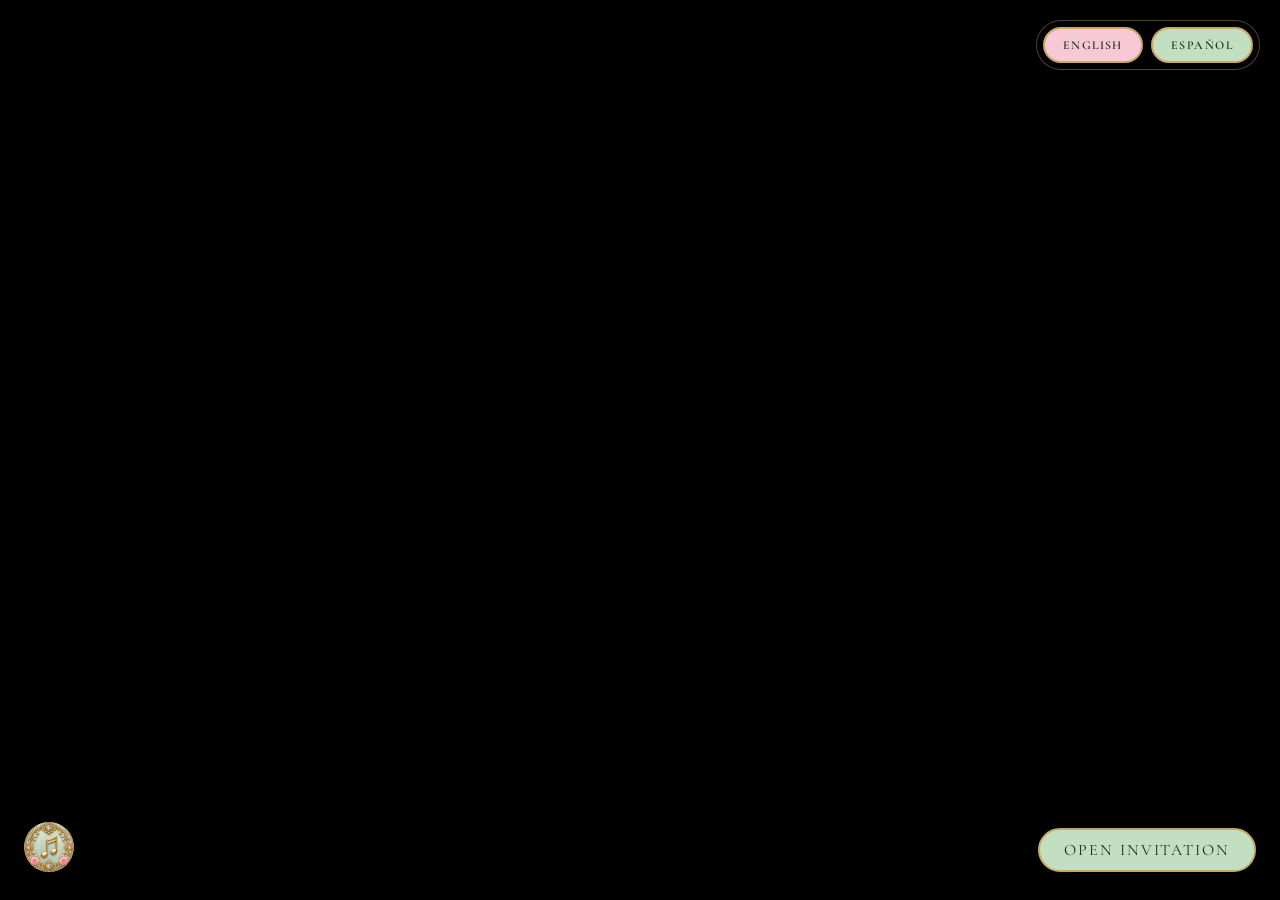
==== commit 3a64d29c: "raise hero frame, smaller video buttons, fix Spanish text encoding/typos" ====
--- a/index.html
+++ b/index.html
@@ -54,13 +54,13 @@
     background:#000;overflow:hidden;transition:opacity .8s var(--ease), visibility .8s;}
   #video-screen.leaving{opacity:0;visibility:hidden;pointer-events:none;}
   #intro-video{position:absolute;inset:0;width:100%;height:100%;object-fit:cover;z-index:1;pointer-events:none;}
-  .skip-btn{position:absolute;bottom:28px;right:24px;z-index:50;padding:14px 32px;border-radius:30px;
+  .skip-btn{position:absolute;bottom:28px;right:24px;z-index:50;padding:10px 24px;border-radius:30px;
     border:2px solid var(--gold);background:var(--sage);color:var(--ink);
     font-family:'Cormorant Garamond',serif;font-size:1rem;letter-spacing:.12em;text-transform:uppercase;
     cursor:pointer;backdrop-filter:blur(8px);transition:background .25s,transform .2s;
     box-shadow:0 8px 24px rgba(0,0,0,.4);}
   .skip-btn:hover{background:var(--gold);color:var(--ink);transform:translateY(-2px);}
-  .sound-btn{position:absolute;bottom:28px;left:24px;z-index:50;width:64px;height:64px;border-radius:50%;
+  .sound-btn{position:absolute;bottom:28px;left:24px;z-index:50;width:50px;height:50px;border-radius:50%;
     border:none;background:transparent;cursor:pointer;padding:0;
     box-shadow:0 6px 18px rgba(0,0,0,.35);transition:transform .2s;overflow:hidden;}
   .sound-btn:hover{transform:scale(1.08);}
@@ -148,7 +148,7 @@
 
   /* Hero portrait: marco de foto de Emily */
   .hero-frame-wrap{position:relative;width:clamp(360px,98vw,480px);aspect-ratio:1024/1536;
-    margin:clamp(90px,13vw,120px) auto 18px;transform:translateX(-16px);padding:5%;box-sizing:border-box;}
+    margin:clamp(60px,8vw,90px) auto 18px;transform:translateX(-16px);padding:5%;box-sizing:border-box;}
   .hero-portrait{position:relative;z-index:2;display:block;width:100%;height:100%;object-fit:contain;
     object-position:center center;filter:drop-shadow(0 14px 30px rgba(0,0,0,.35));}
   #welcome .name{font-size:clamp(2rem,7vw,3.4rem);color:var(--ink);margin-top:.2rem;
@@ -866,13 +866,13 @@
           <div class="photo-block__body">
             <p class="photo-block__time">2:00 PM</p>
             <p class="photo-block__title" data-i18n="tl_title_1">Thanksgiving Mass</p>
-            <p class="photo-block__subtitle">Blessed Miguel Agustin Pro Mission</p>
-            <a class="photo-block__link" href="https://www.google.com/maps/search/?api=1&amp;query=Blessed%20Miguel%20Agustin%20Pro%20Mission%2023941%20Ave%2095%2C%20Terra%20Bella%2C%20CA%2093270" target="_blank" rel="noopener" data-i18n="view_location">View Location</a>
+            <p class="photo-block__subtitle">Blessed Miguel Agustín Pro Mission</p>
+            <a class="photo-block__link" href="https://www.google.com/maps/search/?api=1&amp;query=Blessed%20Miguel%20Agust%C3%ADn%20Pro%20Mission%2023941%20Ave%2095%2C%20Terra%20Bella%2C%20CA%2093270" target="_blank" rel="noopener" data-i18n="view_location">View Location</a>
           </div>
         </div>
         <div class="photo-block reveal">
           <div class="photo-block__media">
-            <img src="assets/timeline-recepcion.webp" alt="Recepcion">
+            <img src="assets/timeline-recepcion.webp" alt="Recepción">
           </div>
           <div class="photo-block__body">
             <p class="photo-block__time">5:00 PM</p>
@@ -894,7 +894,7 @@
         </div>
         <div class="photo-block reveal">
           <div class="photo-block__media">
-            <img src="assets/timeline-celebracion.webp" alt="Celebracion">
+            <img src="assets/timeline-celebracion.webp" alt="Celebración">
           </div>
           <div class="photo-block__body">
             <p class="photo-block__time">8:00 PM</p>
